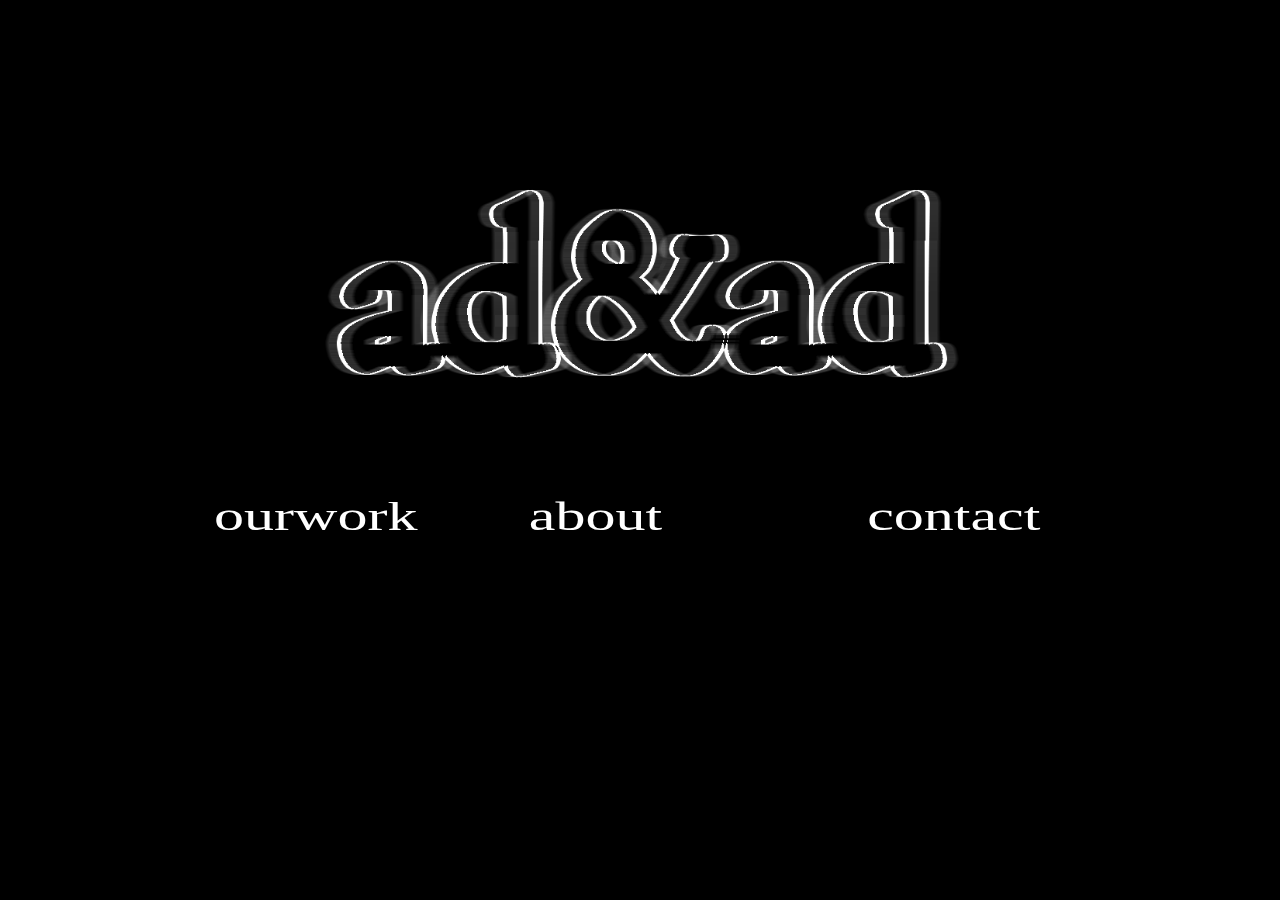
==== index.html @ e4b53484 "Add files via upload" ====
<!DOCTYPE html>
<html>
    <head>
        <link rel = "stylesheet" type = "text/css" href = "aa.css">
        <title>advertising & advertisements</title>
        <meta name="keywords" content="home page of the strangest advertising agency on earth">
        <meta name="description" content="home contact">
        <meta name="viewport" content="width=device-width, initial-scale=1.0">
        <link rel="icon" href="favicon.ico">
    </head>

    <body>
            <br>
            <br>
            <br>
            <img class="logo" alt="ad&ad logo" src="logo2.png">
            <br>
            <br>
            <br>
            <a class="l indexbtn" href = "ourwork.html">ourwork</a><br>
            <a class="c indexbtn" href = "about.html">about</a><br>
            <a class="r indexbtn" href = "contact.html">contact</a>
      
    </body>
</html>
---- aa.css ----
html{
    background-color: black;
}

body{
    text-align: center;
    font-size:30pt;
    color:white;
    overflow-x: hidden;
}

a{
    color:white;
    text-decoration: none;
}

a:hover{
    color:gray;
    cursor:grab
}

textarea{
    background-color: black;
    color:white;
    border-color: white;
}

input{
    background-color: black;
    color:white;
    border-color: white;
}

.icon{
    max-height: 30vh;
    margin-left:10vw;
    margin-right:10vw;
    margin-top:10vh;
}

.icon:hover{
    opacity: .5;
}


.icons{
    position:absolute;
}

.iconinfo:hover, .iconinfol:hover{
   opacity:1;
}

.iconsinfo{
    font-size: 1vw;
    position: absolute;
    margin-top: 10vh;
}

.indexbtn{
    -webkit-transform: scale(1.5,1);
    -moz-transform: scale(1.5,1);
    -ms-transform: scale(1.5,1);
    -o-transform: scale(1.5,1);
    transform: scale(1.5,1);
    margin-bottom:10vh;
}

.c{
    position:absolute;
    right:50%;
    bottom:30%;
}

.l{
    position:absolute;
    right:70%;
    bottom:30%;
}

.r{
    position:absolute;
    left:70%;
    bottom:30%;
}

.menubutton{
    position:fixed;
    top:-30pt;
    left:1vw;
    mix-blend-mode: difference;
}

.menubutton:hover{
    opacity:.5;
    cursor:grab;
}

.menu{
z-index: 2;
position:fixed;
text-align: left;
font-size: 15pt;
left:1vw;
mix-blend-mode: difference;
}

.contact{
    opacity: 0;
    visibility:hidden;
    position:relative;
    top:-18pt;
    transition: top .5s ease-out 0s, opacity .3s ease-in 0s, visibility .5s ease-out 0s;
}

.sideimgs{
    float:right;
    margin-left:5vw;
}

.sideimg{
    max-width:200pt;
}

.portimg{
    max-height: 80vh;
}

.right{
    text-align: right;
}

.nomargin{
    margin:0;
}

.ourwork{
    opacity: 0;
    visibility:hidden;
    position:relative;
    top:-32pt;
    transition: top .5s ease-out 0s,  opacity .2s ease-in 0s,  visibility .5s ease-out 0s ;
} 

.about{
    opacity: 0;
    visibility:hidden;
    position:relative;
    top:-32pt;
    transition: top .5s ease-out 0s,  opacity .2s ease-in 0s,  visibility .5s ease-out 0s ;
} 

.header{

    font-size:15pt;
    
}

.contactform{
    width:30vw;
    height:30vh;
}

.bodytext{
    font-size: 15pt;
    line-height: 25pt;
}

.contents{
    text-align: left;
    max-width:90vw;
    margin-top:100pt;
    margin-left:5vw;
}

.staff{
    max-height: 200pt;
}


.logo{
    max-height:30vh;
}

.logo2{
    max-height: 30pt;
}

.center{
    text-align: center;
}

@media screen and (max-aspect-ratio:1/1){

.mobh{
    display:none;
}

.portimg{
    max-width: 80vw;
}

.menubutton{
    left:3vw;
}

.menu{
    left:3vw;
    font-size: 20pt;
}

.logo{
    top:18%;
    max-width:65vmin;
}

.c{
    display:inline-block;
    position:inherit;
}

.l{
    display:inline-block;
    position:inherit;
}

.r{
    display:inline-block;
    position:inherit;
}

}
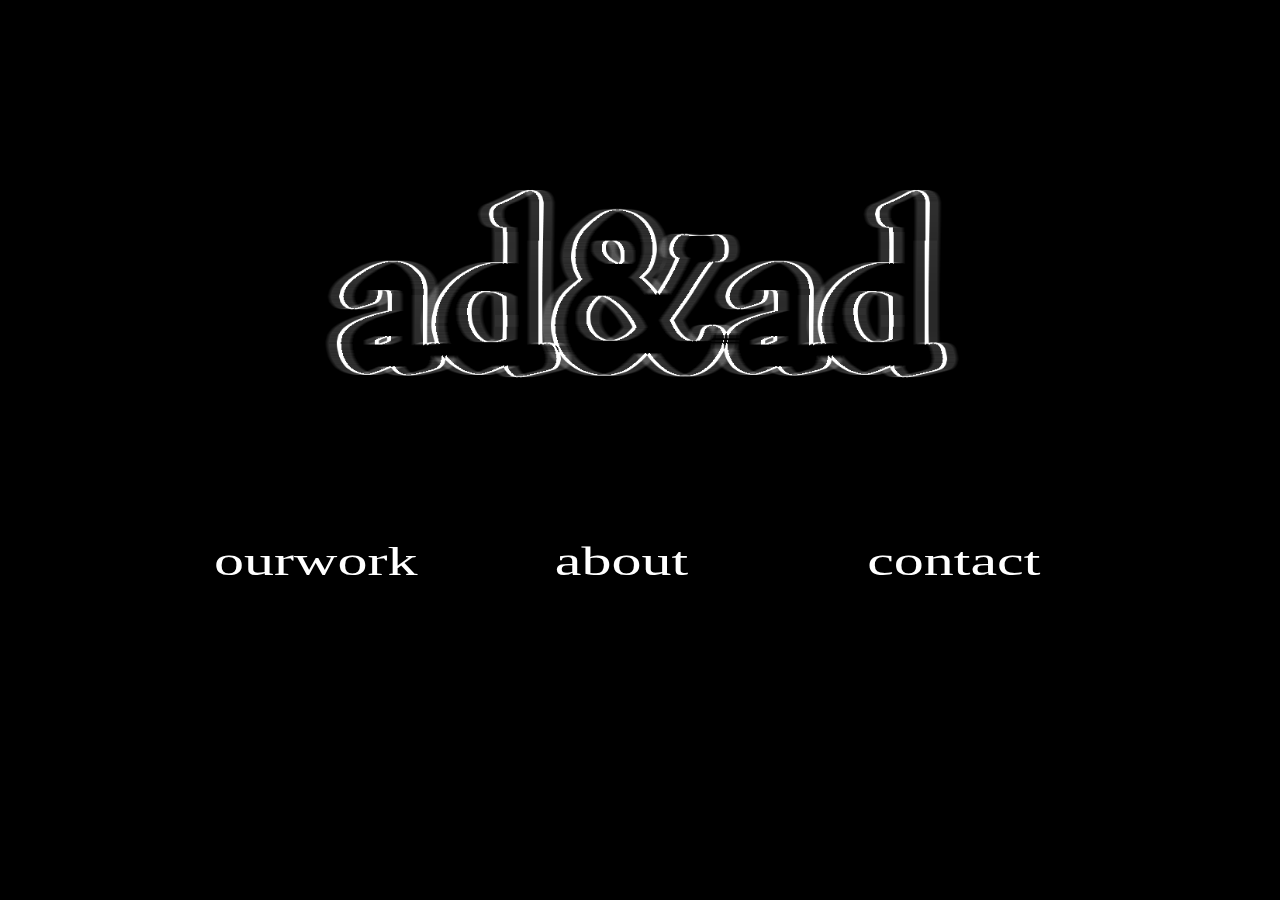
==== commit 1e59aa74: "Add files via upload" ====
--- a/index.html
+++ b/index.html
@@ -10,6 +10,8 @@
     </head>
 
     <body>
+        <canvas id="funboard" style="position:fixed;"></canvas>
+            <img src="logo2inv.png" alt="invisible ad&ad logo" style="max-height:20pt">
             <br>
             <br>
             <br>
@@ -22,6 +24,7 @@
             <a class="r indexbtn" href = "contact.html">contact</a>
       
     </body>
+    <script src="aa.js"></script>
 </html>
 
                 --- a/aa.css
+++ b/aa.css
@@ -11,6 +11,7 @@
 
 a{
     color:white;
+    
     text-decoration: none;
 }
 
@@ -32,15 +33,27 @@
 }
 
 .icon{
-    max-height: 30vh;
-    margin-left:10vw;
-    margin-right:10vw;
-    margin-top:10vh;
-}
-
-.icon:hover{
-    opacity: .5;
-}
+    max-height: 40vh;
+}
+
+.icont{
+    width: 20vw;
+    padding-right:5vw;
+    padding-left: 5vw;
+}
+
+.worktable, .worktabletext{
+    margin-top: 25vh;
+    margin-left: auto;
+    margin-right: auto;
+}
+
+.worktabletext{
+    position: relative;
+    top:-40vh;
+}
+
+
 
 
 .icons{
@@ -64,28 +77,43 @@
     -o-transform: scale(1.5,1);
     transform: scale(1.5,1);
     margin-bottom:10vh;
+    opacity: 0;
 }
 
 .c{
     position:absolute;
-    right:50%;
-    bottom:30%;
-}
+    right:48%;
+    bottom:25%;
+    transition:transform 10s ease-out 0s, -webkit-transform 10s ease-out 0s, -moz-transform 10s ease-out 0s, -ms-transform 10s ease-out 0s, -o-transform 10s ease-out 0s;
+}
+
+.c:hover, .l:hover, .r:hover{
+    opacity:1;
+    /* -webkit-transform: scale(1.5,5);
+    -moz-transform: scale(1.5,5);
+    -ms-transform: scale(1.5,5);
+    -o-transform: scale(1.5,5);
+    transform: scale(1.5,5); */
+}
+
 
 .l{
     position:absolute;
     right:70%;
-    bottom:30%;
+    bottom:25%;
+    transition:transform 10s ease-out 0s, -webkit-transform 10s ease-out 0s, -moz-transform 10s ease-out 0s, -ms-transform 10s ease-out 0s, -o-transform 10s ease-out 0s;
 }
 
 .r{
     position:absolute;
     left:70%;
-    bottom:30%;
+    bottom:25%;
+    transition:transform 10s ease-out 0s, -webkit-transform 10s ease-out 0s, -moz-transform 10s ease-out 0s, -ms-transform 10s ease-out 0s, -o-transform 10s ease-out 0s;
 }
 
 .menubutton{
     position:fixed;
+    z-index:5;
     top:-30pt;
     left:1vw;
     mix-blend-mode: difference;
@@ -109,8 +137,6 @@
     opacity: 0;
     visibility:hidden;
     position:relative;
-    top:-18pt;
-    transition: top .5s ease-out 0s, opacity .3s ease-in 0s, visibility .5s ease-out 0s;
 }
 
 .sideimgs{
@@ -124,6 +150,16 @@
 
 .portimg{
     max-height: 80vh;
+    max-width: 80vw;
+}
+
+.whiteborder{
+    border:1px solid white;
+}
+
+.titleimg{
+    max-height: 30vh;
+    text-align: center;
 }
 
 .right{
@@ -138,16 +174,13 @@
     opacity: 0;
     visibility:hidden;
     position:relative;
-    top:-32pt;
-    transition: top .5s ease-out 0s,  opacity .2s ease-in 0s,  visibility .5s ease-out 0s ;
+
 } 
 
 .about{
     opacity: 0;
     visibility:hidden;
     position:relative;
-    top:-32pt;
-    transition: top .5s ease-out 0s,  opacity .2s ease-in 0s,  visibility .5s ease-out 0s ;
 } 
 
 .header{
@@ -156,8 +189,8 @@
     
 }
 
-.contactform{
-    width:30vw;
+#contactform{
+    width:200pt;
     height:30vh;
 }
 
@@ -171,6 +204,7 @@
     max-width:90vw;
     margin-top:100pt;
     margin-left:5vw;
+    margin-right: 5vw;
 }
 
 .staff{
@@ -180,20 +214,42 @@
 
 .logo{
     max-height:30vh;
+    opacity: 0;
 }
 
 .logo2{
     max-height: 30pt;
 }
 
+.logo2:hover{
+    opacity:0.7;
+}
+
 .center{
     text-align: center;
 }
 
+
+
+.mobs{
+    display: none;
+}
+
 @media screen and (max-aspect-ratio:1/1){
 
 .mobh{
-    display:none;
+    display: none;
+}
+
+.mobs{
+    display: block;
+}
+
+.icon{
+    max-height: 30vh;
+    padding-left: 10vw;
+    padding-right: 10vw;
+    margin-top: 10vh;
 }
 
 .portimg{
@@ -206,27 +262,42 @@
 
 .menu{
     left:3vw;
-    font-size: 20pt;
+    font-size: 15pt;
 }
 
 .logo{
-    top:18%;
+    margin-top:-50pt;
     max-width:65vmin;
 }
 
-.c{
+.c{ 
+    font-size:3vmax;
     display:inline-block;
     position:inherit;
 }
 
 .l{
+    font-size:3vmax;
     display:inline-block;
     position:inherit;
 }
 
 .r{
+    font-size:3vmax;
     display:inline-block;
     position:inherit;
 }
 
-}
+.staff{
+    max-width:70vw;
+}
+
+.titleimg{
+    margin-top: -5vh;
+    max-width: 70vw;
+    text-align: center;
+    float:none;
+    margin-bottom: 5vh;
+}
+
+}
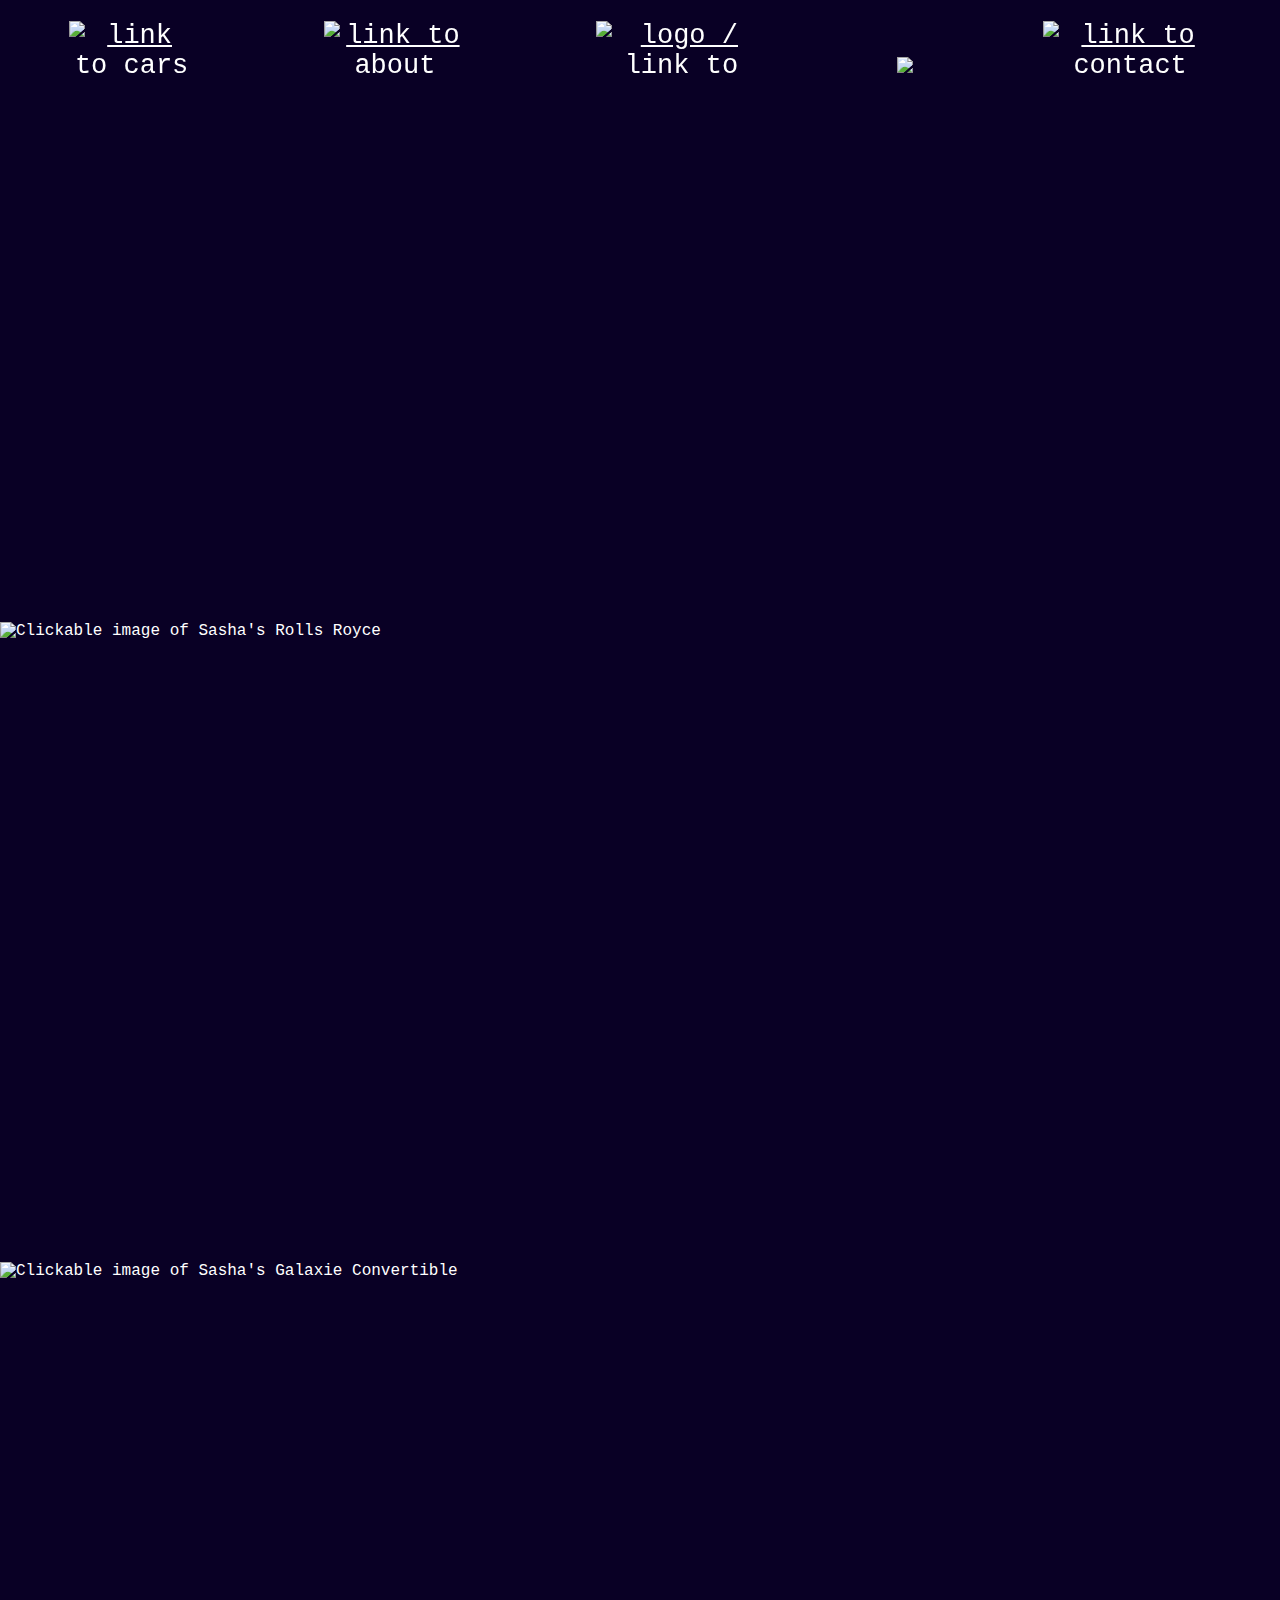
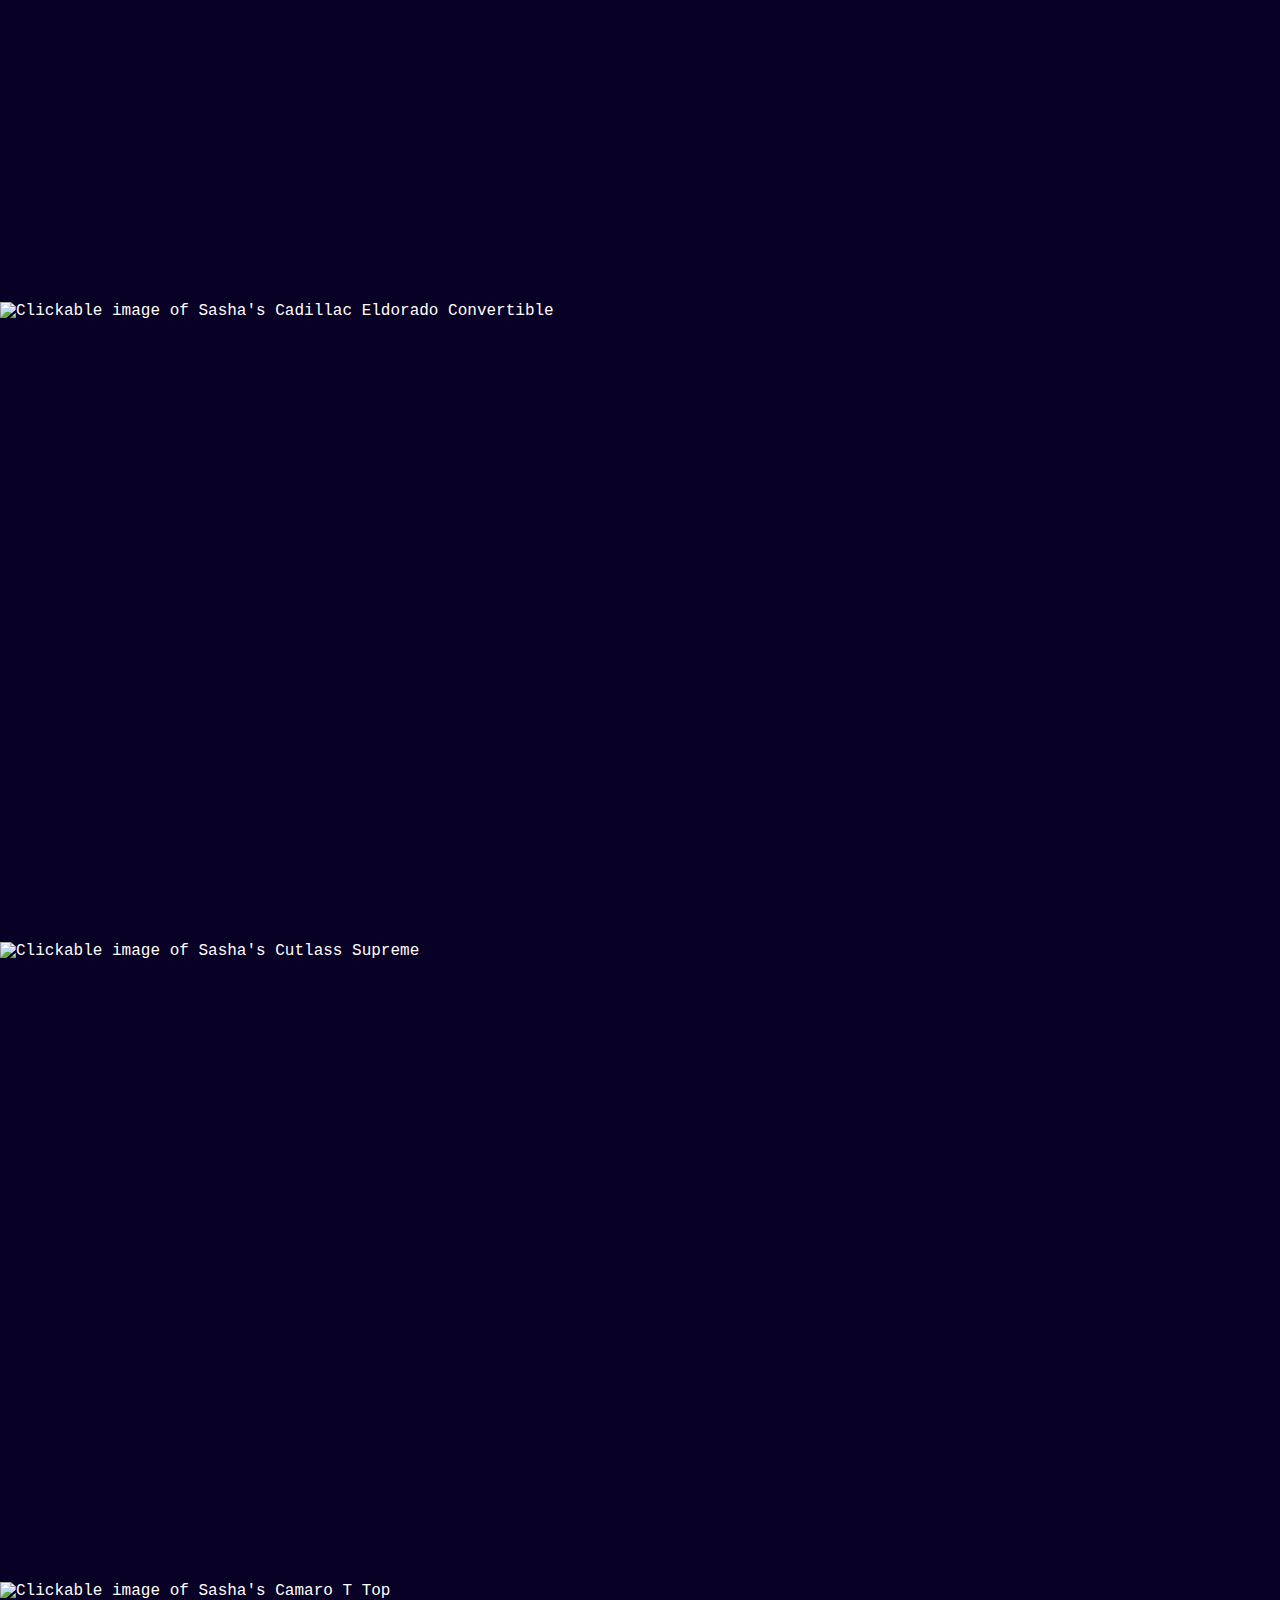
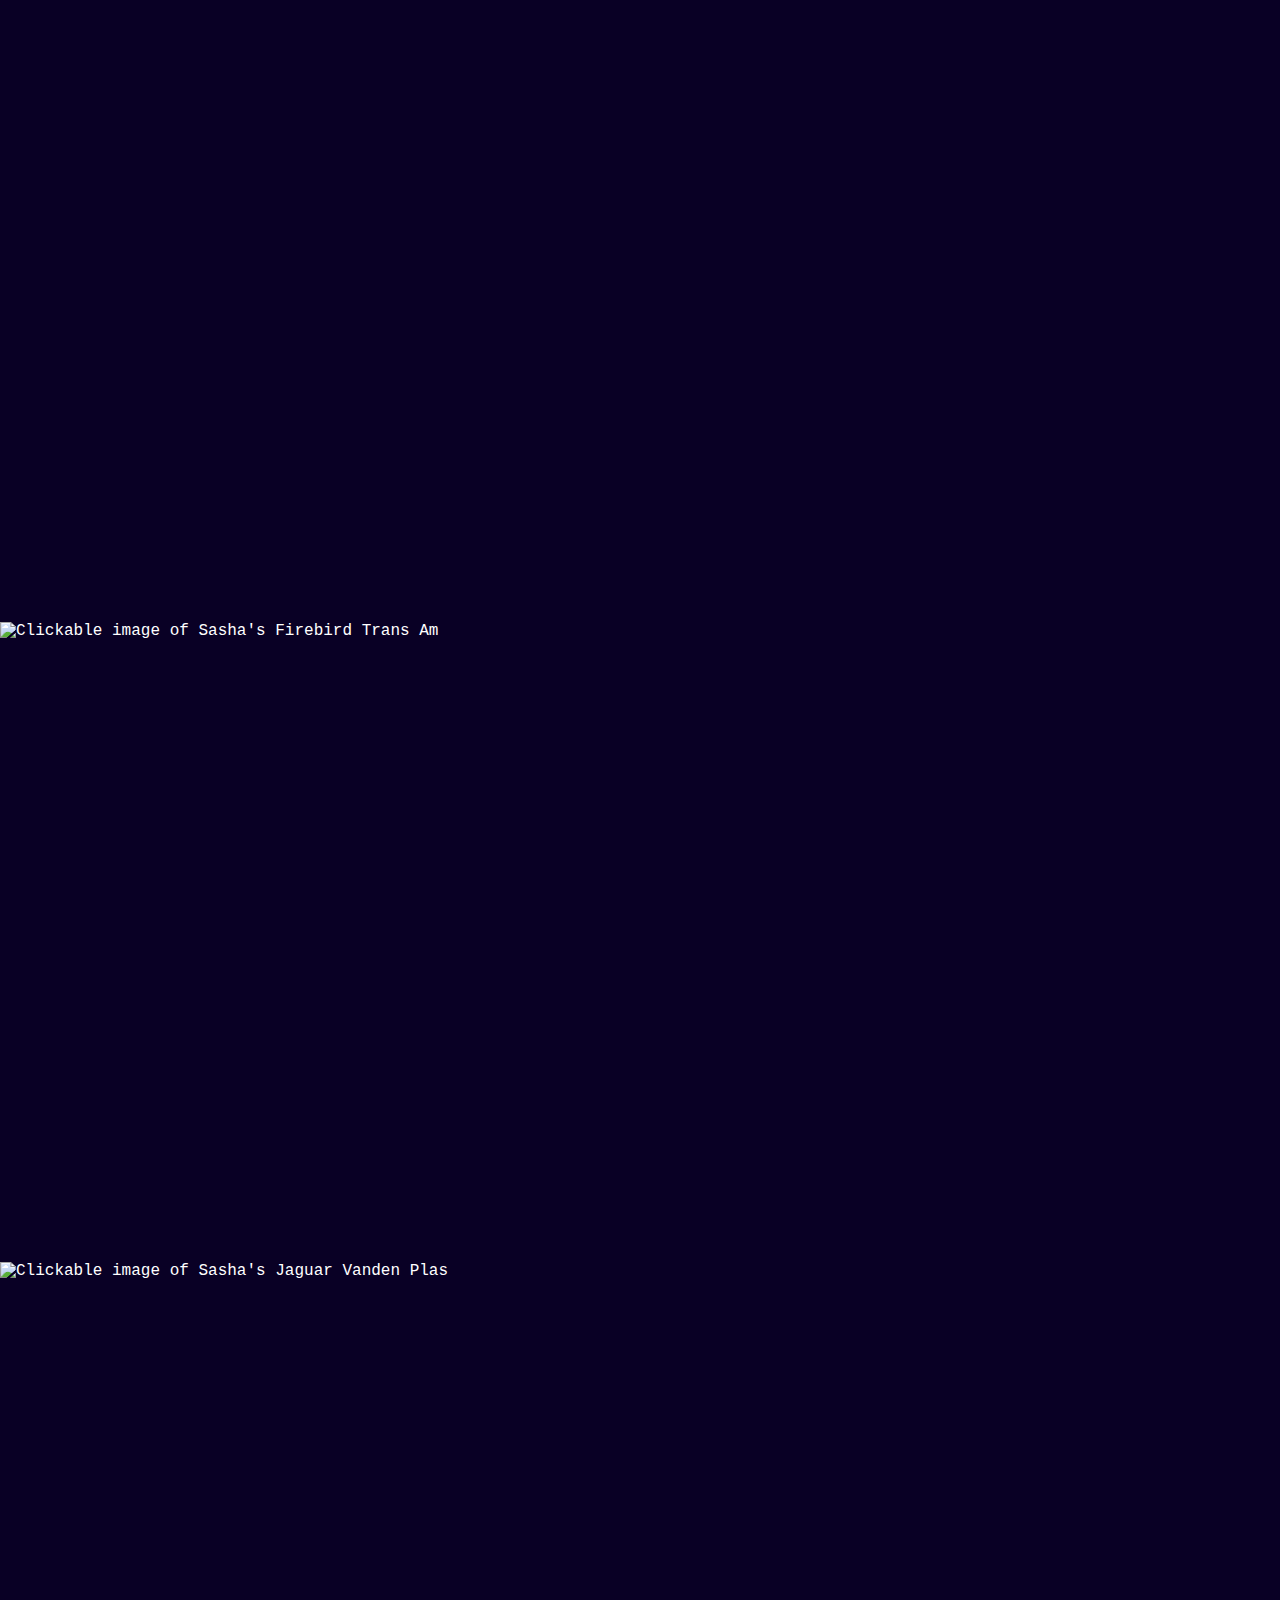
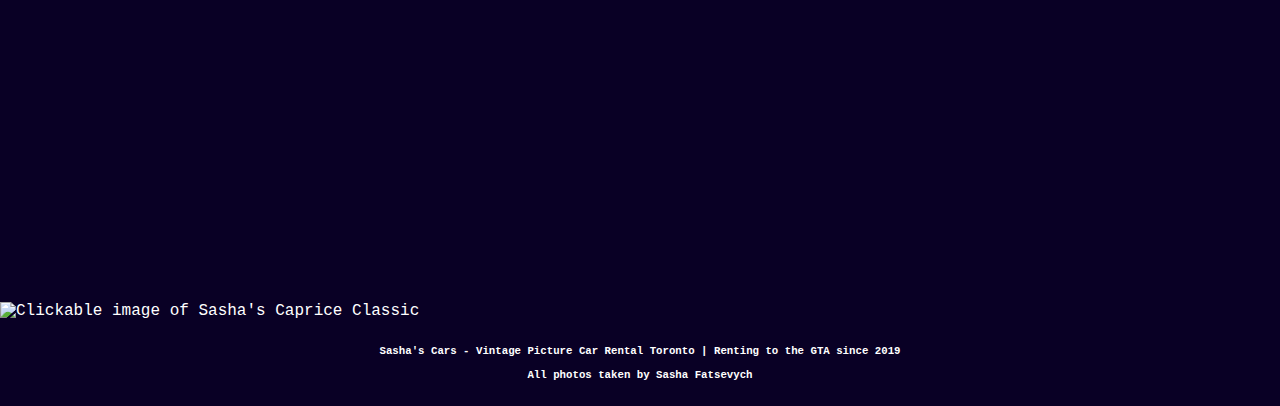
==== commit 522f7406: "Add files via upload" ====
--- a/index.html
+++ b/index.html
@@ -1,30 +1,93 @@
 <!DOCTYPE html>
-<html>
     <head>
-        <link rel = "stylesheet" type = "text/css" href = "aa.css">
-        <title>advertising & advertisements</title>
-        <meta name="keywords" content="home page of the strangest advertising agency on earth">
-        <meta name="description" content="home contact">
-        <meta name="viewport" content="width=device-width, initial-scale=1.0">
-        <link rel="icon" href="favicon.ico">
+        <link rel="stylesheet" type="text/css" href="index.css">
+        <title>Sasha's Cars - Vintage Picture Car Rental Toronto</title>
+        <meta name="description" content="Renting out a curated collection of vintage cars. Book cars for productions and events.">
+        <meta name="og:title" property="og:title" content="Sashas Cars - Toronto Picture Car Rental">
+        <meta name="viewport" content="width=device-width, initial-scale=1">
+        <link rel="icon" type="image/x-icon" href="favicon.ico">
     </head>
 
     <body>
-        <canvas id="funboard" style="position:fixed;"></canvas>
-            <img src="logo2inv.png" alt="invisible ad&ad logo" style="max-height:20pt">
-            <br>
-            <br>
-            <br>
-            <img class="logo" alt="ad&ad logo" src="logo2.png">
-            <br>
-            <br>
-            <br>
-            <a class="l indexbtn" href = "ourwork.html">ourwork</a><br>
-            <a class="c indexbtn" href = "about.html">about</a><br>
-            <a class="r indexbtn" href = "contact.html">contact</a>
-      
-    </body>
-    <script src="aa.js"></script>
-</html>
+        
+        <div id="content" class="homecars">
+            <div class="homecarsdiv">
+                <a href=fleet/7.html><img src="fleet/7.jpg" alt="Clickable image of Sasha's Rolls Royce" title="Sasha's Rolls Royce" tabindex="0"></a>
+            </div>
+        <div class="homecarsdiv">
+            <a href=fleet/1.html><img src="fleet/1.jpg" alt="Clickable image of Sasha's Galaxie Convertible" title="Sasha's Galaxie Convertible" tabindex="0"></a>
+        </div>
+        <div class="homecarsdiv">
+            <a href=fleet/4.html><img src="fleet/4.jpg" alt="Clickable image of Sasha's Cadillac Eldorado Convertible" title="Sasha's Cadillac Eldorado Convertible" tabindex="0"></a>
+        </div>
+        <div class="homecarsdiv">
+            <a href=fleet/2.html><img src="fleet/2.jpg" alt="Clickable image of Sasha's Cutlass Supreme" title="Sasha's Cutlass Supreme" tabindex="0"></a>
+        </div>
+        <div class="homecarsdiv">
+            <a href=fleet/3.html><img src="fleet/3.jpg" alt="Clickable image of Sasha's Camaro T Top" title="Sasha's Camaro T Top" tabindex="0"></a>
+        </div>
+        <div class="homecarsdiv">
+            <a href=fleet/8.html><img src="fleet/8.jpg" alt="Clickable image of Sasha's Firebird Trans Am" title="Sasha's Firebird Trans Am" tabindex="0"></a>
+        </div>
+        <div class="homecarsdiv">
+            <a href=fleet/5.html><img src="fleet/5.jpg" alt="Clickable image of Sasha's Jaguar Vanden Plas" title="Sasha's Jaguar Vanden Plas" tabindex="0"></a>
+        </div>
+        <div class="homecarsdiv">
+            <a href=fleet/6.html><img src="fleet/6.jpg" alt="Clickable image of Sasha's Caprice Classic" title="Sasha's Caprice Classic" tabindex="0"></a>
+        </div>
 
-                +
+        </div>
+
+
+
+
+        <div class="topbar">
+            <table>
+                <nav>
+                <td><a href="cars.html"><img class="logod" alt="link to cars page" src="carsw.png"></a></td>
+                <td><a href="about.html"><img class="logod" alt="link to about page" src="about.png"></a></td>
+                <td><a href="index.html"><img class="logod" alt="logo / link to front page" src="lpp.png"></a></td>
+                <td><a href="https://www.instagram.com/sashas.cars/" target="_blank" rel="noopener noreferrer"><img class="logod" src="workw.png"></a></td>
+                <td><a href="contact.html"><img class="logod" alt = "link to contact page" src="contactw.png"></a></td>
+                </nav>
+            </table>
+            <hline></hline>
+        </div>
+
+                       <!-- mobile -->
+
+                       <div class="mobmenu">
+            
+                        <span id="min">
+                        <p id="menubutton"><img class="menubtn" src="menuw.png"></p>
+                        </span>
+                        <span id="max">
+                            <table>
+                                <tr>
+                                    <td id="x"><img class="logox" src="ex.png"></td>
+                                </tr>
+                                <tr>
+                                    <td><a href="cars.html"><img class="logod" src="carsw.png"></a></td>
+                                </tr>
+                                <tr>
+                                    <td><a href="about.html"><img class="logod" src="about.png"></a></td>
+                                </tr>
+                                <tr>
+                                    <td><a href="https://www.instagram.com/sashas.cars/" target="_blank" rel="noopener noreferrer"><img class="logod" src="workw.png"></a></td>
+                                </tr>
+                                <tr>
+                                    <td><a href="contact.html"><img class="logod" src="contactw.png"></a></td>
+                                </tr>
+                    
+                            </table>
+                        </span>
+                        <a href="index.html"><img class="logom" src="lpp.png"></a>
+                    </div>
+
+        <div class="footer">
+            <h6>Sasha's Cars - Vintage Picture Car Rental Toronto | Renting to the GTA since 2019 <br><br> All photos taken by Sasha Fatsevych </h6>
+        </div>
+
+        <script src="index.js"></script>
+    </body>--- a/index.css
+++ b/index.css
@@ -0,0 +1,465 @@
+body{
+    margin:0;
+    font-family: 'Courier New', Courier, monospace;
+    color:white;
+    background-color: #090025;
+}
+
+
+
+a{
+    color:white;
+}
+
+img[src=""]{
+    display:none;
+}
+
+
+.topbar table{
+    margin-left:auto;
+    margin-right:auto;
+}
+
+.topbar td{
+    padding-left:5vw;
+    padding-right:5vw;
+}
+
+.topbar td:hover{
+    color:black;
+    cursor:pointer;
+}
+
+.topbar{
+    z-index: 3;
+    font-weight: 500;
+    position:fixed;
+    top:0;
+    left:0;
+    color:#ffffff;
+    font-size: 3vh;
+    width:100%;
+    border-top:2vh;
+    border-bottom:2vh;
+    border-style:solid;
+    border-color:transparent;
+    text-align: center;
+}
+
+.mobmenu{
+    display:none;
+    z-index: 3;
+}
+
+.logom{
+    max-height: 6vh;
+}
+
+.logod{
+    max-height:6vh;
+}
+
+.logox{
+    max-height:5vh;
+}
+
+.logod:hover{
+    filter:invert(1);
+}
+
+.info{
+    margin-top:20vmin;
+    margin-left:30vmin;
+    margin-right:30vmin;
+    font-size:2vmin;
+    padding:5vmin;
+    border-radius: 2vmin;
+    text-align: left;
+}
+
+.carshop{
+    top:20vh;
+    z-index: 2;
+    position:relative;
+    background-color: #090025;
+    display:block;
+    padding-top:5vh;
+}
+
+.infocars{
+    margin-top:15vmin;
+    font-size:2vmin;
+    text-align: center;
+}
+
+.infocars p{
+    
+    margin-right:8vw;
+    margin-left:8vw;
+}
+
+.title{
+    margin:10vmin;
+    font-size:3vmin; 
+    font-weight: 700;
+}
+
+.thumb{
+    max-width:40vw;
+    margin-left:.5vh;
+    margin-right:.5vh;
+}
+
+.car{
+    padding-top:2vmin;
+    max-width:60vw;
+    margin:2vmin;
+}
+
+.carv{
+    padding-top:2vmin;
+    max-height:80vh;
+    margin:2vmin;
+}
+
+
+.floor{
+    
+    
+    font-weight: 500;
+    margin-inline:auto;
+    /* background-color: white; */
+    color:#ffffff;
+    font-size: 3vh;
+    width:80vw;
+    border-top:4vh;
+    border-bottom:2vh;
+    border-style:solid;
+    border-color:transparent;
+    text-align: center;
+
+}
+
+.ccar{
+    max-width: 40vw;
+}
+
+.npcar{
+    max-width:10vw;
+}
+
+
+.homecars p{
+    margin-left:10vw;
+    margin-right:10vw;}
+
+.homecars img{
+    display: block;
+    width: 100%;
+    height: auto;
+    position: absolute;
+    bottom: 0;
+}
+
+.homecarsdiv{
+    overflow: hidden;
+    height:50vw;
+    position: relative;
+}
+
+.carsmedia{
+    top:0;
+    z-index:1;
+    left:0;
+    position: fixed;
+    object-fit: cover;
+    width:100vw;
+    height:50vh;
+    max-width:100%;
+}
+
+.mobfloor{
+    display:none;
+}
+
+.details{
+    margin-top:15vmin;
+    margin-left:0vmin;
+    margin-right:0vmin;
+    font-size:2vmin;
+    padding:5vmin;
+    text-align: left;
+}
+
+.gallery{
+    display: none;
+    position:fixed;
+    z-index: 5;
+    text-align: center;
+    top:50%;
+    left:0;
+    right:0;
+    margin-inline:auto;
+    width: fit-content;
+    height: fit-content;
+    transform:translate(0,-50%);
+}
+
+.gallerythumbnails{
+    max-width: 75vw;
+    margin-inline: auto;
+}
+
+.galimg{
+    max-height: 60vh;
+    max-width: 70vw;
+}
+
+.galthumb{
+    max-height: 30vh;
+    max-width: 10vw;
+    margin:1vmin;
+}
+
+.prev{
+    font-size: 3vmax;
+    padding-right: 5vw;
+    padding-left:2vw;
+    cursor:pointer;
+}
+
+.next{
+    font-size: 3vmax;
+    padding-left: 5vw;
+    padding-right:2vw;
+    cursor:pointer;
+}
+
+#screen{
+    display: none;
+    opacity: .8;
+    top:0;
+    left:0;
+    z-index: 4;
+    background-color: black;
+    position:fixed;
+    width: 100vw;
+    height: 100vh;
+    cursor:zoom-out;   
+}
+
+.footer{
+    text-align: center;
+    max-width: 80vw;
+    margin-inline: auto;
+}
+
+.carlabel{
+    font-weight: 100;
+    text-align: left;
+    margin-top:-2vw;
+    margin-left:5vw;
+    margin-bottom:4vw;
+}
+
+
+
+/* mobile */
+
+@media screen and (max-aspect-ratio:1/1){
+
+    .car{
+        padding-top:2vmin;
+        max-width:75vw;
+        margin:2vmin;
+    }
+
+    .thumb{
+        max-width:90vw;
+        margin-bottom:-4vh;
+        padding-bottom:5vh;
+    }
+
+    .mobfloor{
+        display:inline-table;
+        font-weight: 500;
+        top:0;
+        left:0;
+        /* background-color: white; */
+        color:#ffffff;
+        font-size: 3vh;
+        width:100%;
+        border-top:2vh;
+        border-bottom:2vh;
+        border-style:solid;
+        border-color:transparent;
+        text-align: center;
+    
+    }
+
+    .floor{
+        display:none;
+    }
+
+    .info{
+        margin-top:25vh;
+        margin-left:3vmin;
+        margin-right:3vmin;
+        font-size:4vmin;
+        padding:5vmin;
+        border-radius: 2vmin;
+        text-align: left;
+    }
+
+    .details{
+        margin-top:12vh;
+        margin-left:0vmin;
+        margin-right:0vmin;
+        font-size:4vmin;
+        padding:5vmin;
+        text-align: left;
+    }
+
+    .infocars{
+        margin-top:15vh;
+        margin-inline:auto;
+        font-size:4vmin;    
+        text-align: center;
+    }
+
+
+
+    .topbar{
+        display:none;
+    }
+    
+
+    /* .homecars{
+        margin-top:11vh;
+    } */
+    
+    .homecars img{
+        object-fit: cover;
+        width:100vw;
+        max-width:100%;
+        height:auto;
+        display: inline;
+        width: 100%;
+        position:static;
+        bottom: 0;
+    }
+
+    .homecarsdiv{
+        overflow: hidden;
+        height:auto;
+        margin-top: -1vh;
+    }
+
+    .mobmenu{
+        position:fixed;
+        width:100vw;
+        top:0;
+        left:0;
+        display:block;
+        text-align: right;
+    }
+
+    .carv{
+        max-width:75vw;
+    }
+
+    #min{
+        position:absolute;
+        /* background-color: white; */
+        height: 24vw;
+        width:100vw;
+        left:0;
+        top:0;
+    }
+
+
+
+    .logom{
+        position:absolute;
+        left:5vw;
+        top:5vw;
+        cursor:pointer;
+    }
+
+    .menubtn{
+        position: absolute;
+        right:5vw;
+        top:7vw;
+        max-height: 4vh;
+        cursor:pointer;
+    }
+
+    .carsmedia{
+        top:-10vh;
+        z-index:1;
+        left:0;
+        position: fixed;
+        object-fit: cover;
+        width:100vw;
+        height:60vh;
+        max-width:100%;
+    }
+    
+    .mobmenu p{
+        position:absolute;
+        right:5vw;
+        font-size: 18vw;
+        margin:0;
+        cursor:pointer;
+    }
+
+    .mobmenu p:hover{
+        color:black;
+    }
+
+    .mobmenu table{
+        position:absolute;
+        top:5vw;
+        right:7vw;
+    }
+
+    .mobmenu td{
+        padding-bottom:5vh; 
+    }
+
+    .mobmenu td:hover{
+        color:black;
+        cursor:pointer;
+    }
+
+    #max{
+        display:none;
+    }
+
+    .galthumb{
+        max-height: 60vh;
+        max-width: 20vw;
+    }
+
+    
+.prev{
+    font-size: 0vmax;
+    padding-right: 5vw;
+    padding-left:0vw;
+    cursor:pointer;
+}
+
+.next{
+    font-size: 0vmax;
+    padding-left: 5vw;
+    padding-right:0vw;
+    cursor:pointer;
+}
+
+.galimg{
+    max-height: 40vh;
+    max-width: 80vw;
+}
+
+}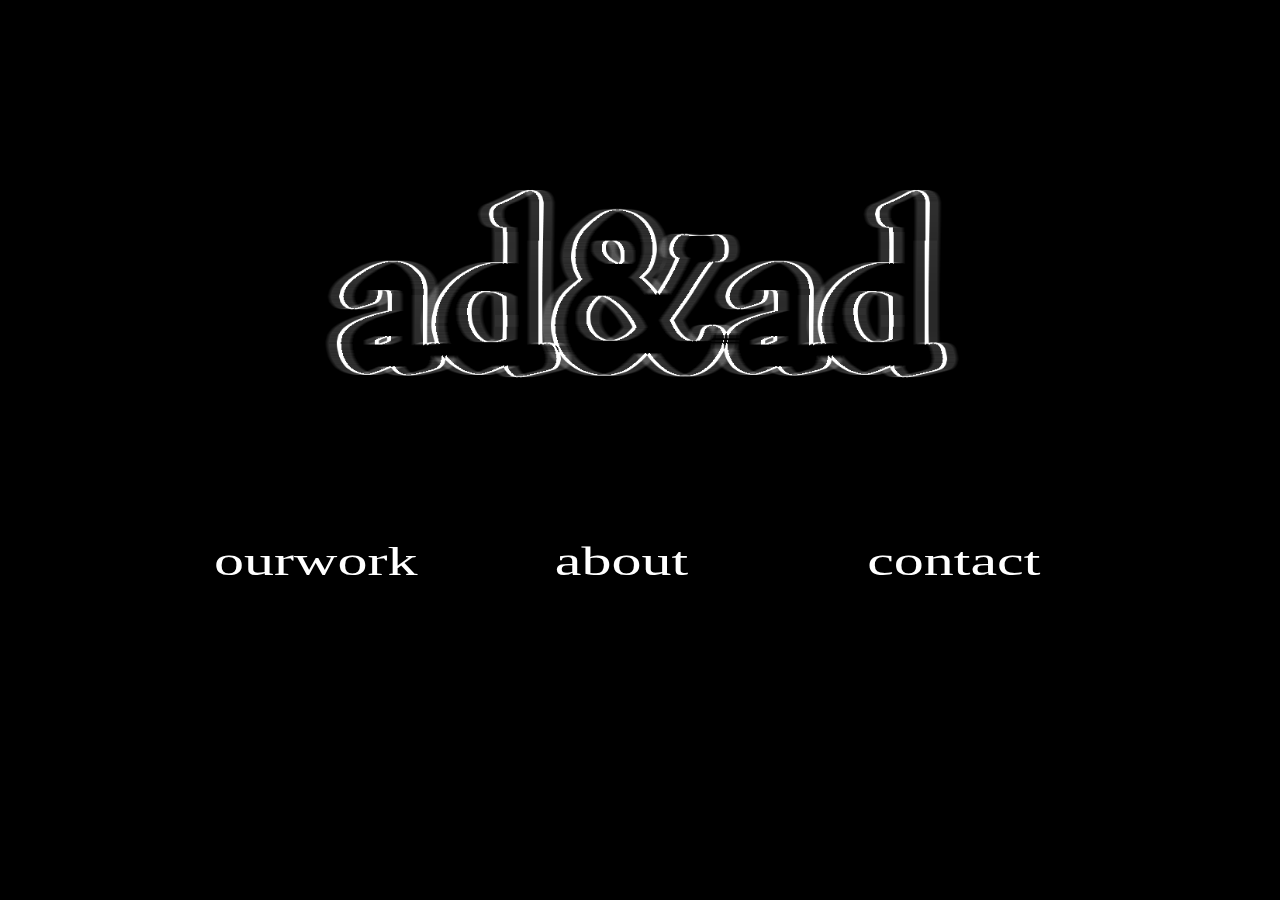
==== commit cd2d22ee: "Add files via upload" ====
--- a/index.html
+++ b/index.html
@@ -1,93 +1,30 @@
 <!DOCTYPE html>
+<html>
     <head>
-        <link rel="stylesheet" type="text/css" href="index.css">
-        <title>Sasha's Cars - Vintage Picture Car Rental Toronto</title>
-        <meta name="description" content="Renting out a curated collection of vintage cars. Book cars for productions and events.">
-        <meta name="og:title" property="og:title" content="Sashas Cars - Toronto Picture Car Rental">
-        <meta name="viewport" content="width=device-width, initial-scale=1">
-        <link rel="icon" type="image/x-icon" href="favicon.ico">
+        <link rel = "stylesheet" type = "text/css" href = "aa.css">
+        <title>advertising & advertisements</title>
+        <meta name="keywords" content="home page of the strangest advertising agency on earth">
+        <meta name="description" content="home contact">
+        <meta name="viewport" content="width=device-width, initial-scale=1.0">
+        <link rel="icon" href="favicon.ico">
     </head>
 
     <body>
-        
-        <div id="content" class="homecars">
-            <div class="homecarsdiv">
-                <a href=fleet/7.html><img src="fleet/7.jpg" alt="Clickable image of Sasha's Rolls Royce" title="Sasha's Rolls Royce" tabindex="0"></a>
-            </div>
-        <div class="homecarsdiv">
-            <a href=fleet/1.html><img src="fleet/1.jpg" alt="Clickable image of Sasha's Galaxie Convertible" title="Sasha's Galaxie Convertible" tabindex="0"></a>
-        </div>
-        <div class="homecarsdiv">
-            <a href=fleet/4.html><img src="fleet/4.jpg" alt="Clickable image of Sasha's Cadillac Eldorado Convertible" title="Sasha's Cadillac Eldorado Convertible" tabindex="0"></a>
-        </div>
-        <div class="homecarsdiv">
-            <a href=fleet/2.html><img src="fleet/2.jpg" alt="Clickable image of Sasha's Cutlass Supreme" title="Sasha's Cutlass Supreme" tabindex="0"></a>
-        </div>
-        <div class="homecarsdiv">
-            <a href=fleet/3.html><img src="fleet/3.jpg" alt="Clickable image of Sasha's Camaro T Top" title="Sasha's Camaro T Top" tabindex="0"></a>
-        </div>
-        <div class="homecarsdiv">
-            <a href=fleet/8.html><img src="fleet/8.jpg" alt="Clickable image of Sasha's Firebird Trans Am" title="Sasha's Firebird Trans Am" tabindex="0"></a>
-        </div>
-        <div class="homecarsdiv">
-            <a href=fleet/5.html><img src="fleet/5.jpg" alt="Clickable image of Sasha's Jaguar Vanden Plas" title="Sasha's Jaguar Vanden Plas" tabindex="0"></a>
-        </div>
-        <div class="homecarsdiv">
-            <a href=fleet/6.html><img src="fleet/6.jpg" alt="Clickable image of Sasha's Caprice Classic" title="Sasha's Caprice Classic" tabindex="0"></a>
-        </div>
+       
+            <img src="logo2inv.png" alt="invisible ad&ad logo" style="max-height:20pt">
+            <br>
+            <br>
+            <br>
+            <img class="logo" alt="ad&ad logo" src="logo2.png">
+            <br>
+            <br>
+            <br>
+            <a class="l indexbtn" href = "ourwork.html">ourwork</a><br>
+            <a class="c indexbtn" href = "about.html">about</a><br>
+            <a class="r indexbtn" href = "contact.html">contact</a>
+      
+    </body>
+    <script src="aa.js"></script>
+</html>
 
-
-        </div>
-
-
-
-
-        <div class="topbar">
-            <table>
-                <nav>
-                <td><a href="cars.html"><img class="logod" alt="link to cars page" src="carsw.png"></a></td>
-                <td><a href="about.html"><img class="logod" alt="link to about page" src="about.png"></a></td>
-                <td><a href="index.html"><img class="logod" alt="logo / link to front page" src="lpp.png"></a></td>
-                <td><a href="https://www.instagram.com/sashas.cars/" target="_blank" rel="noopener noreferrer"><img class="logod" src="workw.png"></a></td>
-                <td><a href="contact.html"><img class="logod" alt = "link to contact page" src="contactw.png"></a></td>
-                </nav>
-            </table>
-            <hline></hline>
-        </div>
-
-                       <!-- mobile -->
-
-                       <div class="mobmenu">
-            
-                        <span id="min">
-                        <p id="menubutton"><img class="menubtn" src="menuw.png"></p>
-                        </span>
-                        <span id="max">
-                            <table>
-                                <tr>
-                                    <td id="x"><img class="logox" src="ex.png"></td>
-                                </tr>
-                                <tr>
-                                    <td><a href="cars.html"><img class="logod" src="carsw.png"></a></td>
-                                </tr>
-                                <tr>
-                                    <td><a href="about.html"><img class="logod" src="about.png"></a></td>
-                                </tr>
-                                <tr>
-                                    <td><a href="https://www.instagram.com/sashas.cars/" target="_blank" rel="noopener noreferrer"><img class="logod" src="workw.png"></a></td>
-                                </tr>
-                                <tr>
-                                    <td><a href="contact.html"><img class="logod" src="contactw.png"></a></td>
-                                </tr>
-                    
-                            </table>
-                        </span>
-                        <a href="index.html"><img class="logom" src="lpp.png"></a>
-                    </div>
-
-        <div class="footer">
-            <h6>Sasha's Cars - Vintage Picture Car Rental Toronto | Renting to the GTA since 2019 <br><br> All photos taken by Sasha Fatsevych </h6>
-        </div>
-
-        <script src="index.js"></script>
-    </body>+                --- a/aa.css
+++ b/aa.css
@@ -0,0 +1,318 @@
+html{
+    background-color: black;
+}
+
+body{
+    text-align: center;
+    font-size:30pt;
+    color:white;
+    overflow-x: hidden;
+}
+
+a{
+    color:white;
+    
+    text-decoration: none;
+}
+
+a:hover{
+    color:gray;
+    cursor:grab
+}
+
+textarea{
+    background-color: black;
+    color:white;
+    border-color: white;
+}
+
+input{
+    background-color: black;
+    color:white;
+    border-color: white;
+}
+
+.icon{
+    max-height: 40vh;
+}
+
+.icont{
+    width: 20vw;
+    padding-right:5vw;
+    padding-left: 5vw;
+}
+
+.worktable, .worktabletext{
+    margin-top: 25vh;
+    margin-left: auto;
+    margin-right: auto;
+}
+
+.worktabletext{
+    position: relative;
+    top:-40vh;
+}
+
+
+
+
+.icons{
+    position:absolute;
+}
+
+.iconinfo:hover, .iconinfol:hover{
+   opacity:1;
+}
+
+.iconsinfo{
+    font-size: 1vw;
+    position: absolute;
+    margin-top: 10vh;
+}
+
+.indexbtn{
+    -webkit-transform: scale(1.5,1);
+    -moz-transform: scale(1.5,1);
+    -ms-transform: scale(1.5,1);
+    -o-transform: scale(1.5,1);
+    transform: scale(1.5,1);
+    margin-bottom:10vh;
+    opacity: 0;
+}
+
+.c{
+    position:absolute;
+    right:48%;
+    bottom:25%;
+    transition:transform 10s ease-out 0s, -webkit-transform 10s ease-out 0s, -moz-transform 10s ease-out 0s, -ms-transform 10s ease-out 0s, -o-transform 10s ease-out 0s;
+}
+
+.c:hover, .l:hover, .r:hover{
+    opacity:1;
+    /* -webkit-transform: scale(1.5,5);
+    -moz-transform: scale(1.5,5);
+    -ms-transform: scale(1.5,5);
+    -o-transform: scale(1.5,5);
+    transform: scale(1.5,5); */
+}
+
+
+.l{
+    position:absolute;
+    right:70%;
+    bottom:25%;
+    transition:transform 10s ease-out 0s, -webkit-transform 10s ease-out 0s, -moz-transform 10s ease-out 0s, -ms-transform 10s ease-out 0s, -o-transform 10s ease-out 0s;
+}
+
+.r{
+    position:absolute;
+    left:70%;
+    bottom:25%;
+    transition:transform 10s ease-out 0s, -webkit-transform 10s ease-out 0s, -moz-transform 10s ease-out 0s, -ms-transform 10s ease-out 0s, -o-transform 10s ease-out 0s;
+}
+
+.menubutton{
+    position:fixed;
+    z-index:5;
+    top:-30pt;
+    left:1vw;
+    mix-blend-mode: difference;
+}
+
+.menubutton:hover{
+    opacity:.5;
+    cursor:grab;
+}
+
+.menu{
+z-index: 2;
+position:fixed;
+text-align: left;
+font-size: 15pt;
+left:1vw;
+mix-blend-mode: difference;
+}
+
+.contact{
+    opacity: 0;
+    visibility:hidden;
+    position:relative;
+}
+
+.sideimgs{
+    float:right;
+    margin-left:5vw;
+}
+
+.sideimg{
+    max-width:200pt;
+}
+
+.portimg{
+    max-height: 80vh;
+    max-width: 80vw;
+}
+
+.whiteborder{
+    border:1px solid white;
+}
+
+.titleimg{
+    max-height: 30vh;
+    text-align: center;
+}
+
+.right{
+    text-align: right;
+}
+
+.nomargin{
+    margin:0;
+}
+
+.ourwork{
+    opacity: 0;
+    visibility:hidden;
+    position:relative;
+
+} 
+
+.about{
+    opacity: 0;
+    visibility:hidden;
+    position:relative;
+} 
+
+.header{
+
+    font-size:15pt;
+    
+}
+
+#contactform{
+    width:200pt;
+    height:30vh;
+}
+
+.bodytext{
+    font-size: 15pt;
+    line-height: 25pt;
+}
+
+.footer{
+    font-size: 15pt;
+    line-height: 25pt;
+    position:absolute;
+    bottom:0;
+    left:0;
+    max-width: 70vw;
+    margin-left:10vw;
+}
+
+summary{
+    font-size: 15pt;
+    line-height: 25pt;
+}
+
+.contents{
+    text-align: left;
+    max-width:90vw;
+    margin-top:100pt;
+    margin-left:5vw;
+    margin-right: 5vw;
+}
+
+.staff{
+    max-height: 200pt;
+}
+
+
+.logo{
+    max-height:30vh;
+    opacity: 0;
+}
+
+.logo2{
+    max-height: 30pt;
+}
+
+.logo2:hover{
+    opacity:0.7;
+}
+
+.center{
+    text-align: center;
+}
+
+
+
+.mobs{
+    display: none;
+}
+
+@media screen and (max-aspect-ratio:1/1){
+
+.mobh{
+    display: none;
+}
+
+.mobs{
+    display: block;
+}
+
+.icon{
+    max-height: 30vh;
+    padding-left: 10vw;
+    padding-right: 10vw;
+    margin-top: 10vh;
+}
+
+.portimg{
+    max-width: 80vw;
+}
+
+.menubutton{
+    left:3vw;
+}
+
+.menu{
+    left:3vw;
+    font-size: 15pt;
+}
+
+.logo{
+    margin-top:-50pt;
+    max-width:65vmin;
+}
+
+.c{ 
+    font-size:3vmax;
+    display:inline-block;
+    position:inherit;
+}
+
+.l{
+    font-size:3vmax;
+    display:inline-block;
+    position:inherit;
+}
+
+.r{
+    font-size:3vmax;
+    display:inline-block;
+    position:inherit;
+}
+
+.staff{
+    max-width:70vw;
+}
+
+.titleimg{
+    margin-top: -5vh;
+    max-width: 70vw;
+    text-align: center;
+    float:none;
+    margin-bottom: 5vh;
+}
+
+}
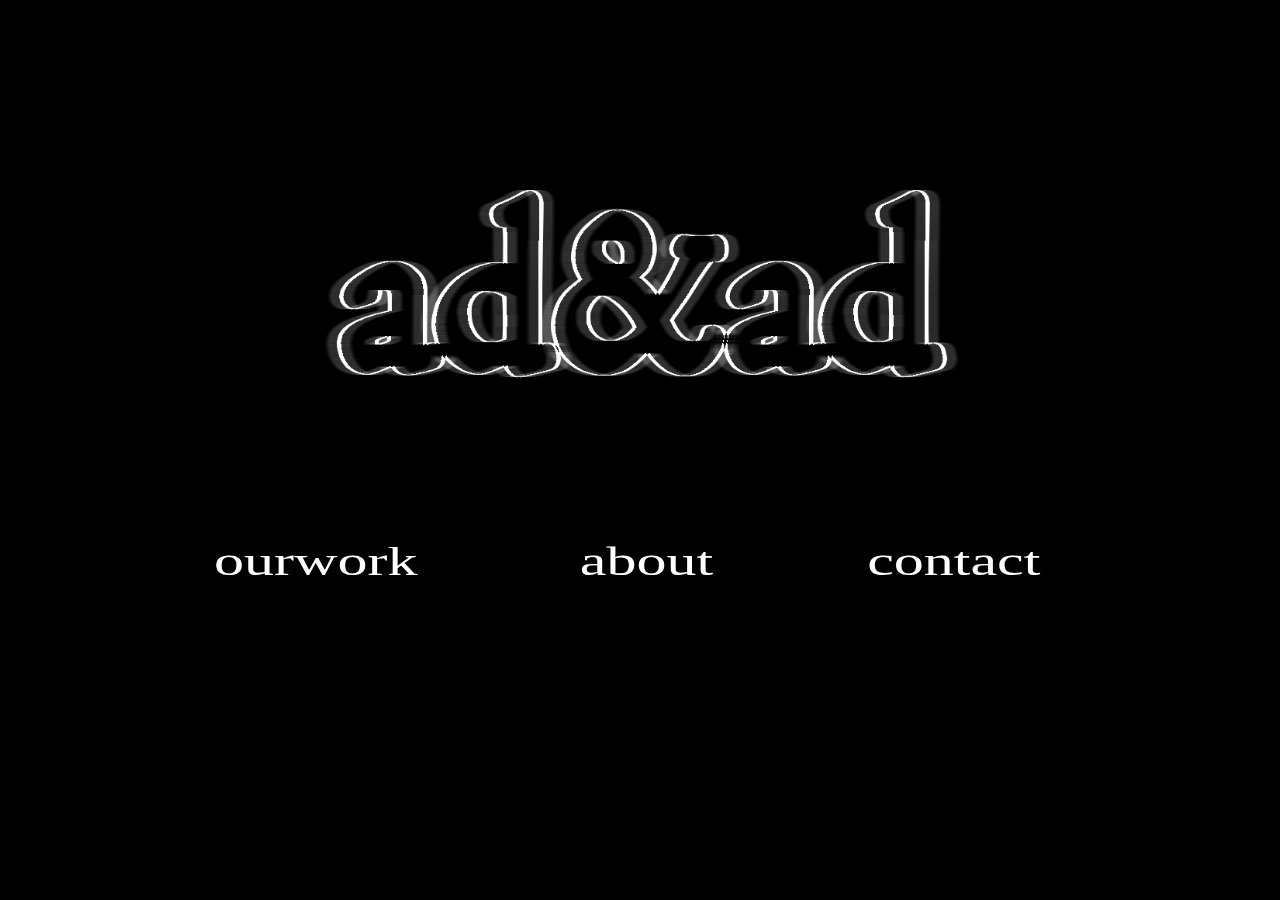
==== commit b161b115: "bug die" ====
--- a/index.html
+++ b/index.html
@@ -19,6 +19,7 @@
             <br>
             <br>
             <br>
+
             <a class="l indexbtn" href = "ourwork.html">ourwork</a><br>
             <a class="c indexbtn" href = "about.html">about</a><br>
             <a class="r indexbtn" href = "contact.html">contact</a>
--- a/aa.css
+++ b/aa.css
@@ -3,6 +3,7 @@
 }
 
 body{
+	font-family:"Times New Roman", Times, serif;
     text-align: center;
     font-size:30pt;
     color:white;
@@ -15,10 +16,12 @@
     text-decoration: none;
 }
 
-a:hover{
+a:hover , h4:hover{
     color:gray;
     cursor:grab
 }
+
+
 
 textarea{
     background-color: black;
@@ -51,6 +54,11 @@
 .worktabletext{
     position: relative;
     top:-40vh;
+}
+
+.hometable{
+	margin-left:auto;
+	margin-right:auto;
 }
 
 
@@ -82,7 +90,7 @@
 
 .c{
     position:absolute;
-    right:48%;
+	left:47%;
     bottom:25%;
     transition:transform 10s ease-out 0s, -webkit-transform 10s ease-out 0s, -moz-transform 10s ease-out 0s, -ms-transform 10s ease-out 0s, -o-transform 10s ease-out 0s;
 }
@@ -131,6 +139,7 @@
 font-size: 15pt;
 left:1vw;
 mix-blend-mode: difference;
+top:-100vh;
 }
 
 .contact{
@@ -184,9 +193,7 @@
 } 
 
 .header{
-
-    font-size:15pt;
-    
+    font-size:13pt;
 }
 
 #contactform{
@@ -195,22 +202,23 @@
 }
 
 .bodytext{
-    font-size: 15pt;
+    font-size: 13pt;
     line-height: 25pt;
 }
 
 .footer{
-    font-size: 15pt;
+    font-size: 13pt;
     line-height: 25pt;
-    position:absolute;
-    bottom:0;
-    left:0;
-    max-width: 70vw;
-    margin-left:10vw;
+    position:relative;
+	margin-top:10vh;
+    right:0;
+    
+    text-align:right;
+	opacity:0.3;
 }
 
 summary{
-    font-size: 15pt;
+    font-size: 13pt;
     line-height: 25pt;
 }
 
@@ -250,7 +258,56 @@
     display: none;
 }
 
-@media screen and (max-aspect-ratio:1/1){
+.stacon{
+	position:fixed;
+	top:17vh;
+	left:0;
+	padding:1vw;
+}
+
+#sta{
+		position:absolute;
+		top:5vh;
+		left:20vw;
+		padding:5vh;
+		max-width:70vw;
+		display:none;
+		margin:0;
+}
+
+
+#con{
+		position:absolute;
+		top:5vh;
+		left:20vw;
+		padding:3vh;
+		max-width:70vw;
+}
+
+.simg{
+	max-height:15vh;
+}
+
+.mimg{
+	max-height:30vh;
+}
+
+.limg{
+	max-height:45vh;
+}
+
+#consel{
+	opacity:0.3;
+}
+
+#consel:hover , #stasel:hover{
+	opacity:0.3;
+	cursor:crosshair;
+}
+
+
+
+@media screen and (max-aspect-ratio:8/6){
 
 .mobh{
     display: none;
@@ -315,4 +372,27 @@
     margin-bottom: 5vh;
 }
 
-}
+.contents{
+	margin-top:50pt;
+}
+
+.icons{
+    position:relative;
+}
+
+#con{
+	left:28vw;
+}
+
+.simg{
+	max-height:auto;
+	max-width:100%;
+
+}
+
+.stacon{
+	
+	padding:3vw;
+}
+
+}
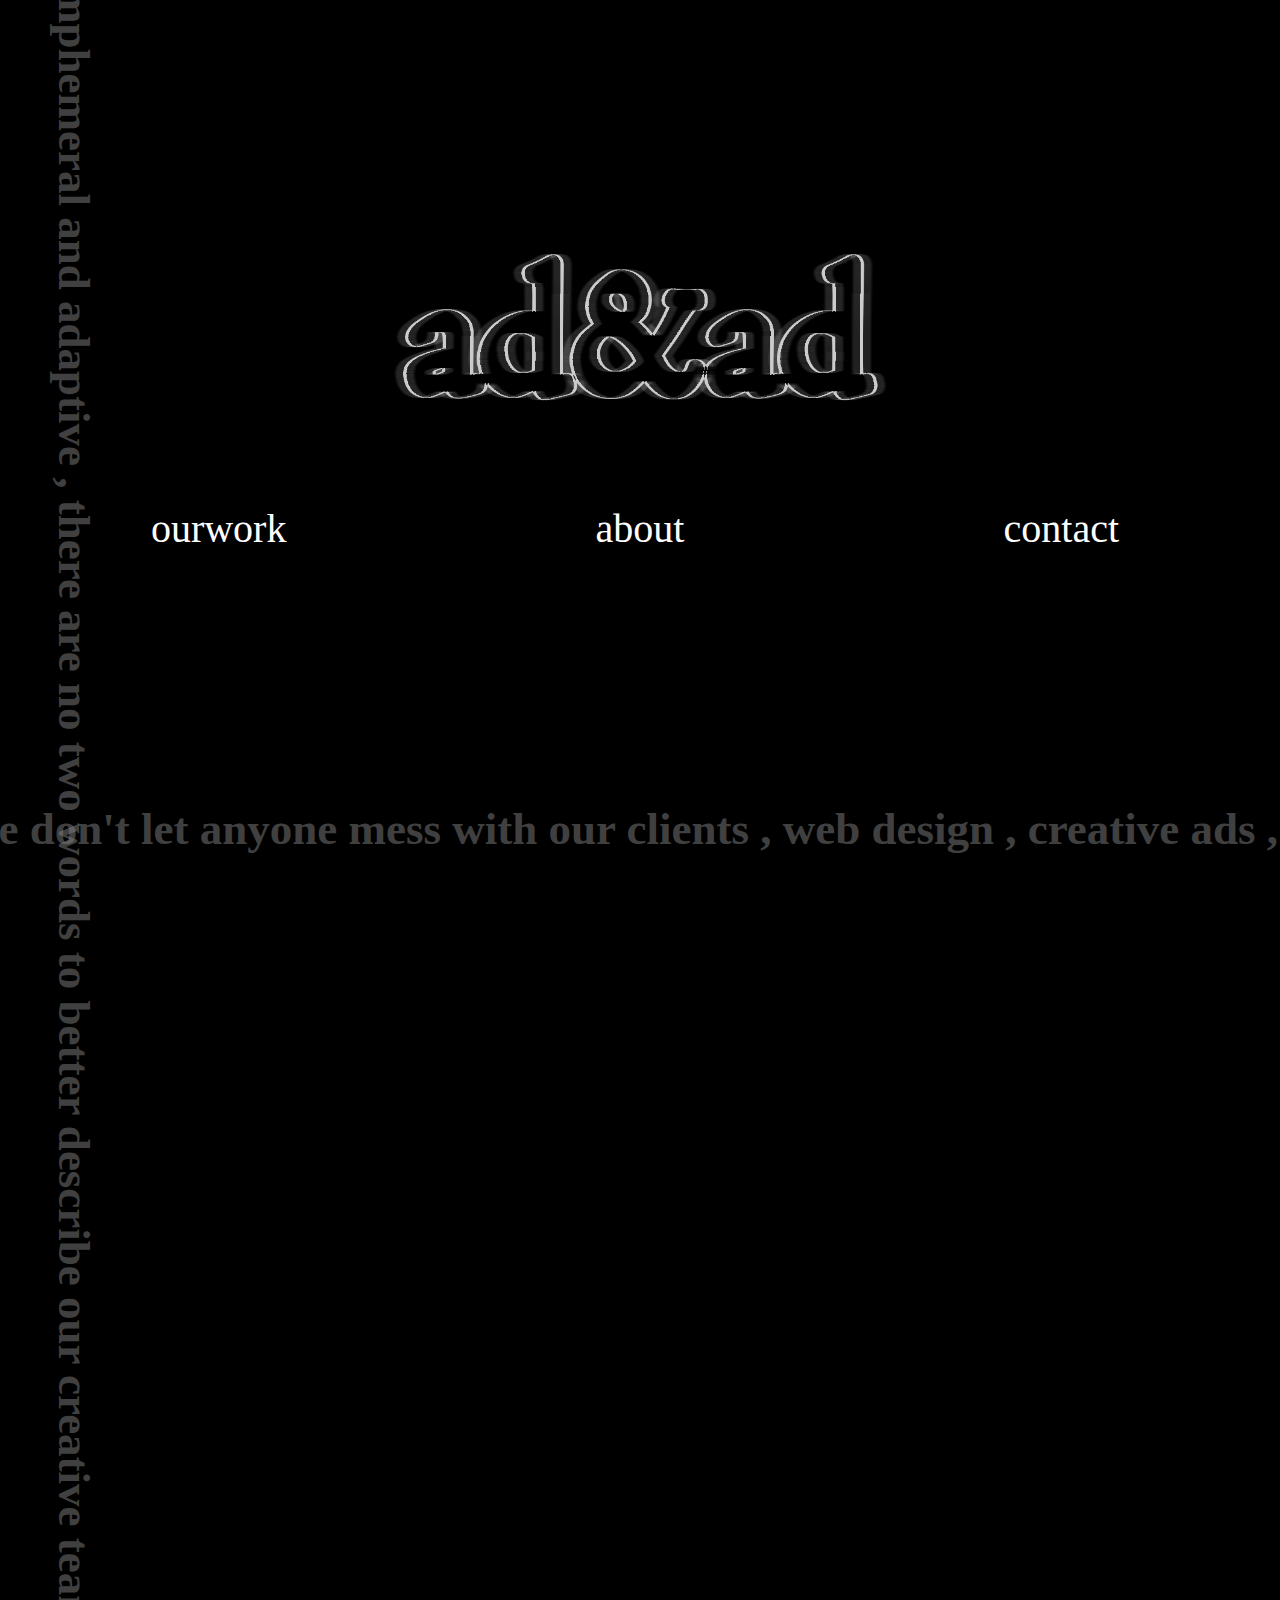
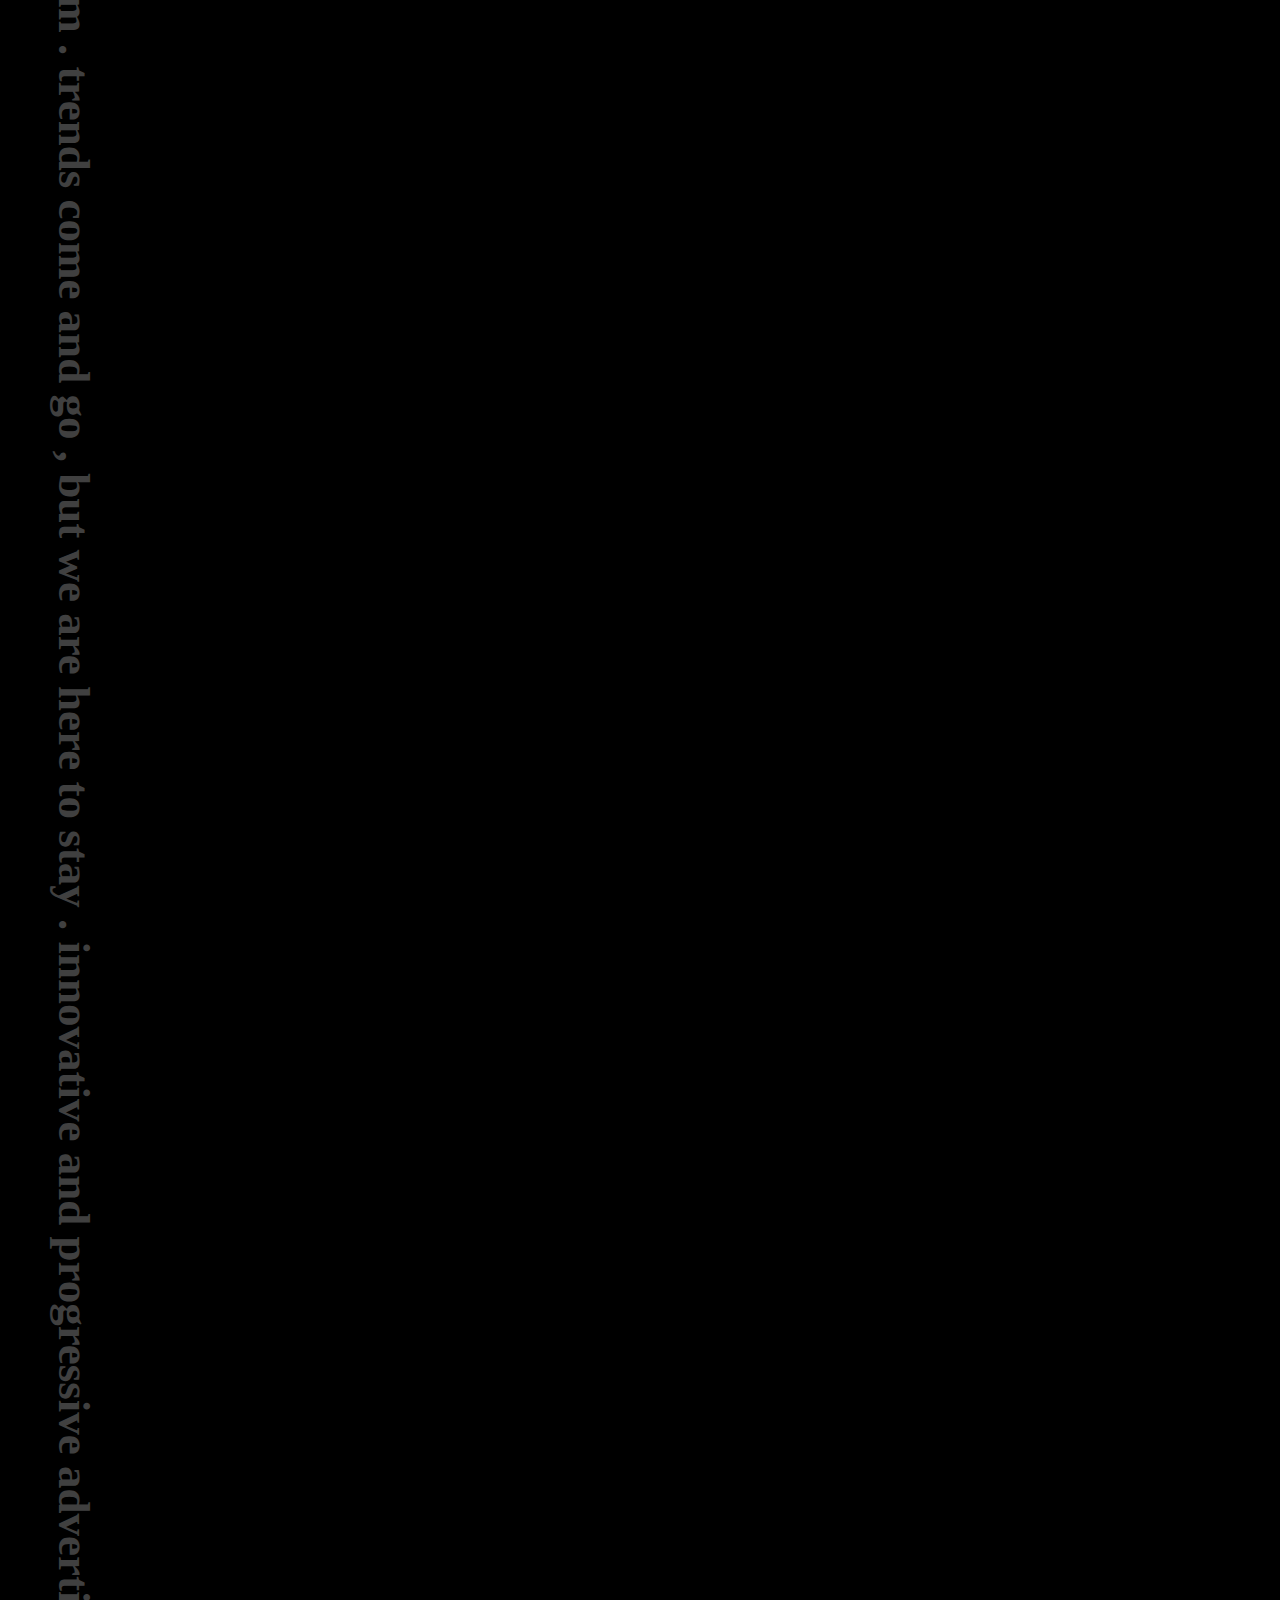
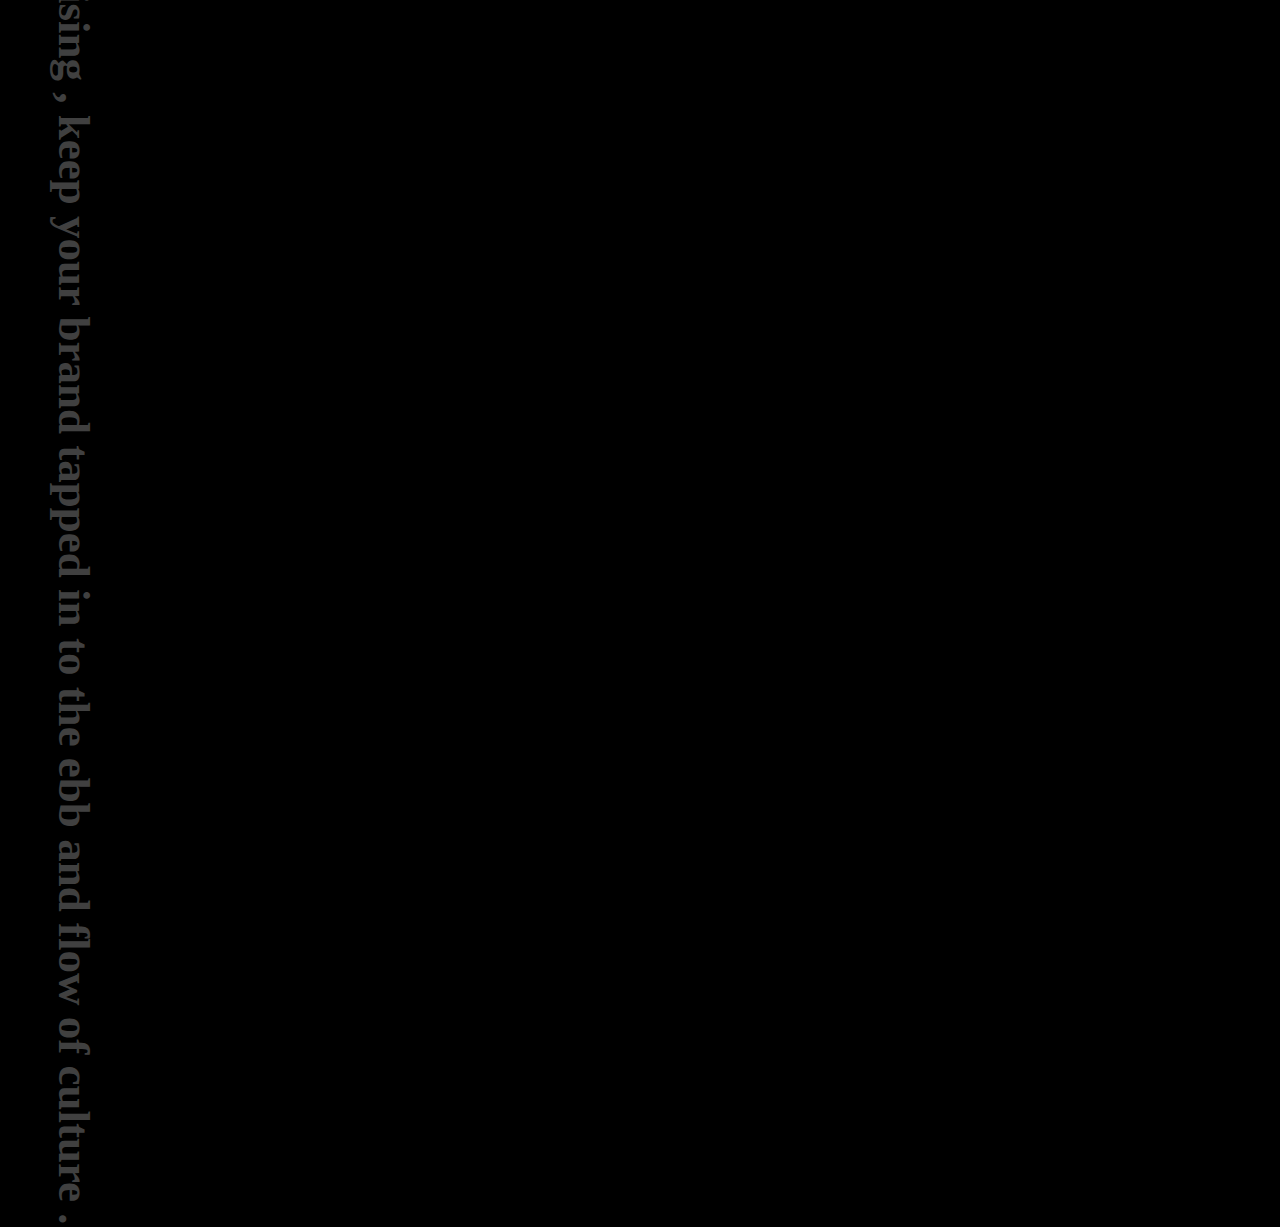
==== commit 8a4f5fd6: "new homepage" ====
--- a/index.html
+++ b/index.html
@@ -3,27 +3,47 @@
     <head>
         <link rel = "stylesheet" type = "text/css" href = "aa.css">
         <title>advertising & advertisements</title>
-        <meta name="keywords" content="home page of the strangest advertising agency on earth">
-        <meta name="description" content="home contact">
+        <meta name="keywords" content="full service creative advertising and brand work based in the beautiful cities of Copenhagen and Vancouver">
+        <meta name="description" content="Copenhagen & Vancouver's extremely strange ( but real ) advertising agency .">
+		<meta name="og:title" property="og:title" content="ad&ad - the strangest ad agency on earth">
         <meta name="viewport" content="width=device-width, initial-scale=1.0">
         <link rel="icon" href="favicon.ico">
+		<meta charset="UTF-8">
     </head>
 
     <body>
+	<div style='overflow-x:hidden;overflow-y:hidden'>
        
             <img src="logo2inv.png" alt="invisible ad&ad logo" style="max-height:20pt">
-            <br>
-            <br>
-            <br>
+			<div class='flex'>
+
             <img class="logo" alt="ad&ad logo" src="logo2.png">
-            <br>
-            <br>
-            <br>
-
-            <a class="l indexbtn" href = "ourwork.html">ourwork</a><br>
-            <a class="c indexbtn" href = "about.html">about</a><br>
+			</div>
+			
+	
+			<nav class='flex'>
+			<div>
+            <a class="l indexbtn" href = "ourwork.html">ourwork</a>
+			</div>
+			<div>
+            <a class="c indexbtn" href = "about.html">about</a>
+			</div>
+			<div>
             <a class="r indexbtn" href = "contact.html">contact</a>
+			</div>
+			</nav>
+		
+		
       
+		<h3 class='banner'>
+		we don't let anyone mess with our clients , web design , creative ads , consulting , make something strange , become amazing . advertising & advertisements is the oldest advertising agency on earth , at least thats what my boss tells me . copywriting , web development , photography , our skilled creatives can handle anything you throw at them . vancouver and copenhagen , two beautiful cities , evan and emma , two strange creatives ! the world needs more advertising , we're here get the ball rolling !
+		</h3>
+		
+		<h5 class='bannerv'>
+		emphemeral and adaptive , there are no two words to better describe our creative team . trends come and go , but we are here to stay . innovative and progressive advertising , keep your brand tapped in to the ebb and flow of culture .
+		</h5>
+		
+		</div>
     </body>
     <script src="aa.js"></script>
 </html>
--- a/aa.css
+++ b/aa.css
@@ -7,7 +7,6 @@
     text-align: center;
     font-size:30pt;
     color:white;
-    overflow-x: hidden;
 }
 
 a{
@@ -16,6 +15,45 @@
     text-decoration: none;
 }
 
+h3{
+	white-space:nowrap;
+	text-wrap:nowrap;
+	font-weight:900;
+	color:grey;
+	opacity:0.5;
+	font-size:5vmin;
+	-moz-transform: scale(1,2);
+}
+
+
+.htext{
+	 font-size:15pt;
+}
+
+.banner{
+	position:absolute;
+	bottom:0;
+	overflow:hidden;
+}
+
+.bannerv{
+	position:absolute;
+	bottom:0;
+	left:-3vmin;
+}
+
+h5{
+	white-space:nowrap;
+	font-size:5vmin;
+	writing-mode:vertical-rl;
+	text-wrap:nowrap;
+	-moz-transform: scale(2,1);
+	font-weight:900;
+	color:grey;
+	opacity:0;
+
+}
+
 a:hover , h4:hover{
     color:gray;
     cursor:grab
@@ -79,19 +117,17 @@
 }
 
 .indexbtn{
-    -webkit-transform: scale(1.5,1);
+    /*-webkit-transform: scale(1.5,1);
     -moz-transform: scale(1.5,1);
     -ms-transform: scale(1.5,1);
     -o-transform: scale(1.5,1);
-    transform: scale(1.5,1);
+    transform: scale(1.5,1);*/
     margin-bottom:10vh;
     opacity: 0;
 }
 
 .c{
-    position:absolute;
-	left:47%;
-    bottom:25%;
+
     transition:transform 10s ease-out 0s, -webkit-transform 10s ease-out 0s, -moz-transform 10s ease-out 0s, -ms-transform 10s ease-out 0s, -o-transform 10s ease-out 0s;
 }
 
@@ -104,18 +140,24 @@
     transform: scale(1.5,5); */
 }
 
+.flex{
+	margin-top:10vh;
+	display:flex;
+	justify-content:center;
+	align-items:center;
+}
+
+.flex div{
+	width:100%;
+}
 
 .l{
-    position:absolute;
-    right:70%;
-    bottom:25%;
+
     transition:transform 10s ease-out 0s, -webkit-transform 10s ease-out 0s, -moz-transform 10s ease-out 0s, -ms-transform 10s ease-out 0s, -o-transform 10s ease-out 0s;
 }
 
 .r{
-    position:absolute;
-    left:70%;
-    bottom:25%;
+
     transition:transform 10s ease-out 0s, -webkit-transform 10s ease-out 0s, -moz-transform 10s ease-out 0s, -ms-transform 10s ease-out 0s, -o-transform 10s ease-out 0s;
 }
 
@@ -236,8 +278,10 @@
 
 
 .logo{
-    max-height:30vh;
+	margin-top:10vh;
+    max-height:20vh;
     opacity: 0;
+	display:block;
 }
 
 .logo2{
@@ -309,6 +353,11 @@
 
 @media screen and (max-aspect-ratio:8/6){
 
+.flex{
+	flex-direction:column;
+	align-items:center;
+}
+
 .mobh{
     display: none;
 }
@@ -343,19 +392,19 @@
 }
 
 .c{ 
-    font-size:3vmax;
+    font-size:4vmax;
     display:inline-block;
     position:inherit;
 }
 
 .l{
-    font-size:3vmax;
+    font-size:4vmax;
     display:inline-block;
     position:inherit;
 }
 
 .r{
-    font-size:3vmax;
+    font-size:4vmax;
     display:inline-block;
     position:inherit;
 }
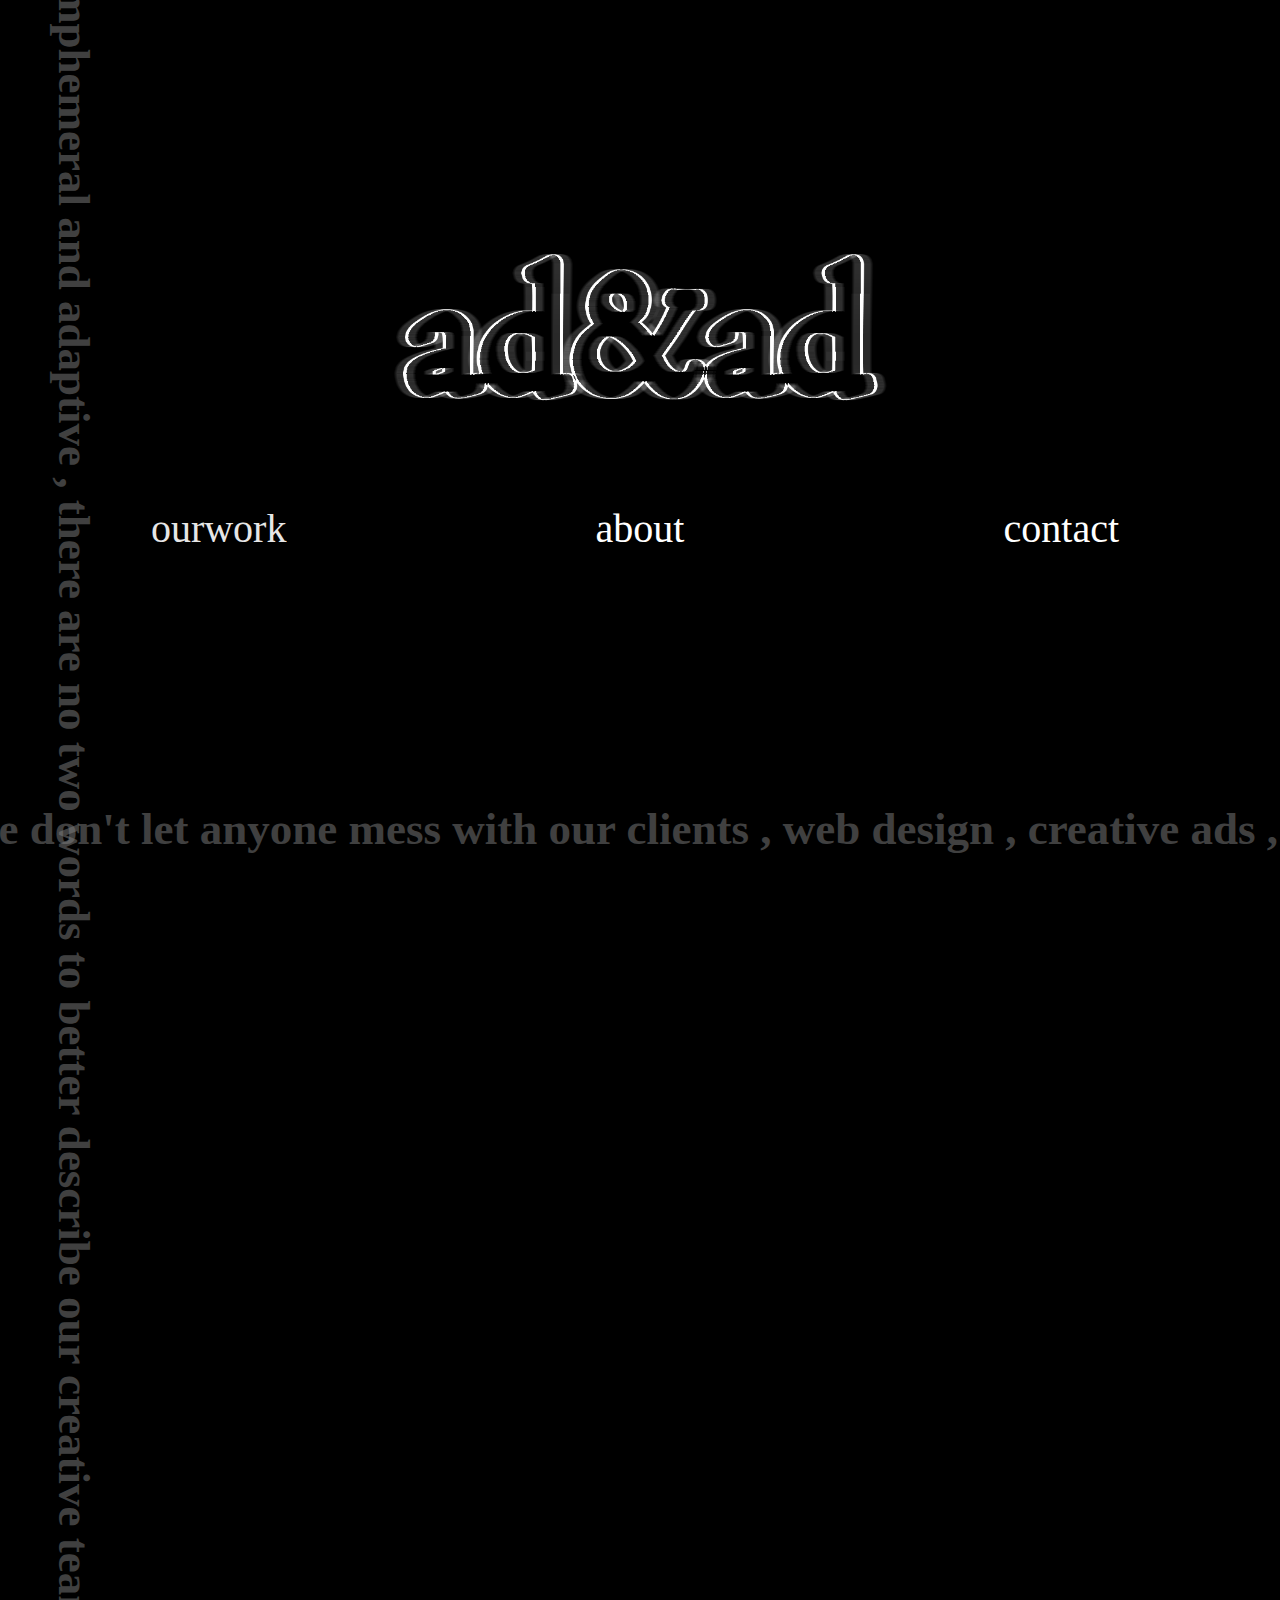
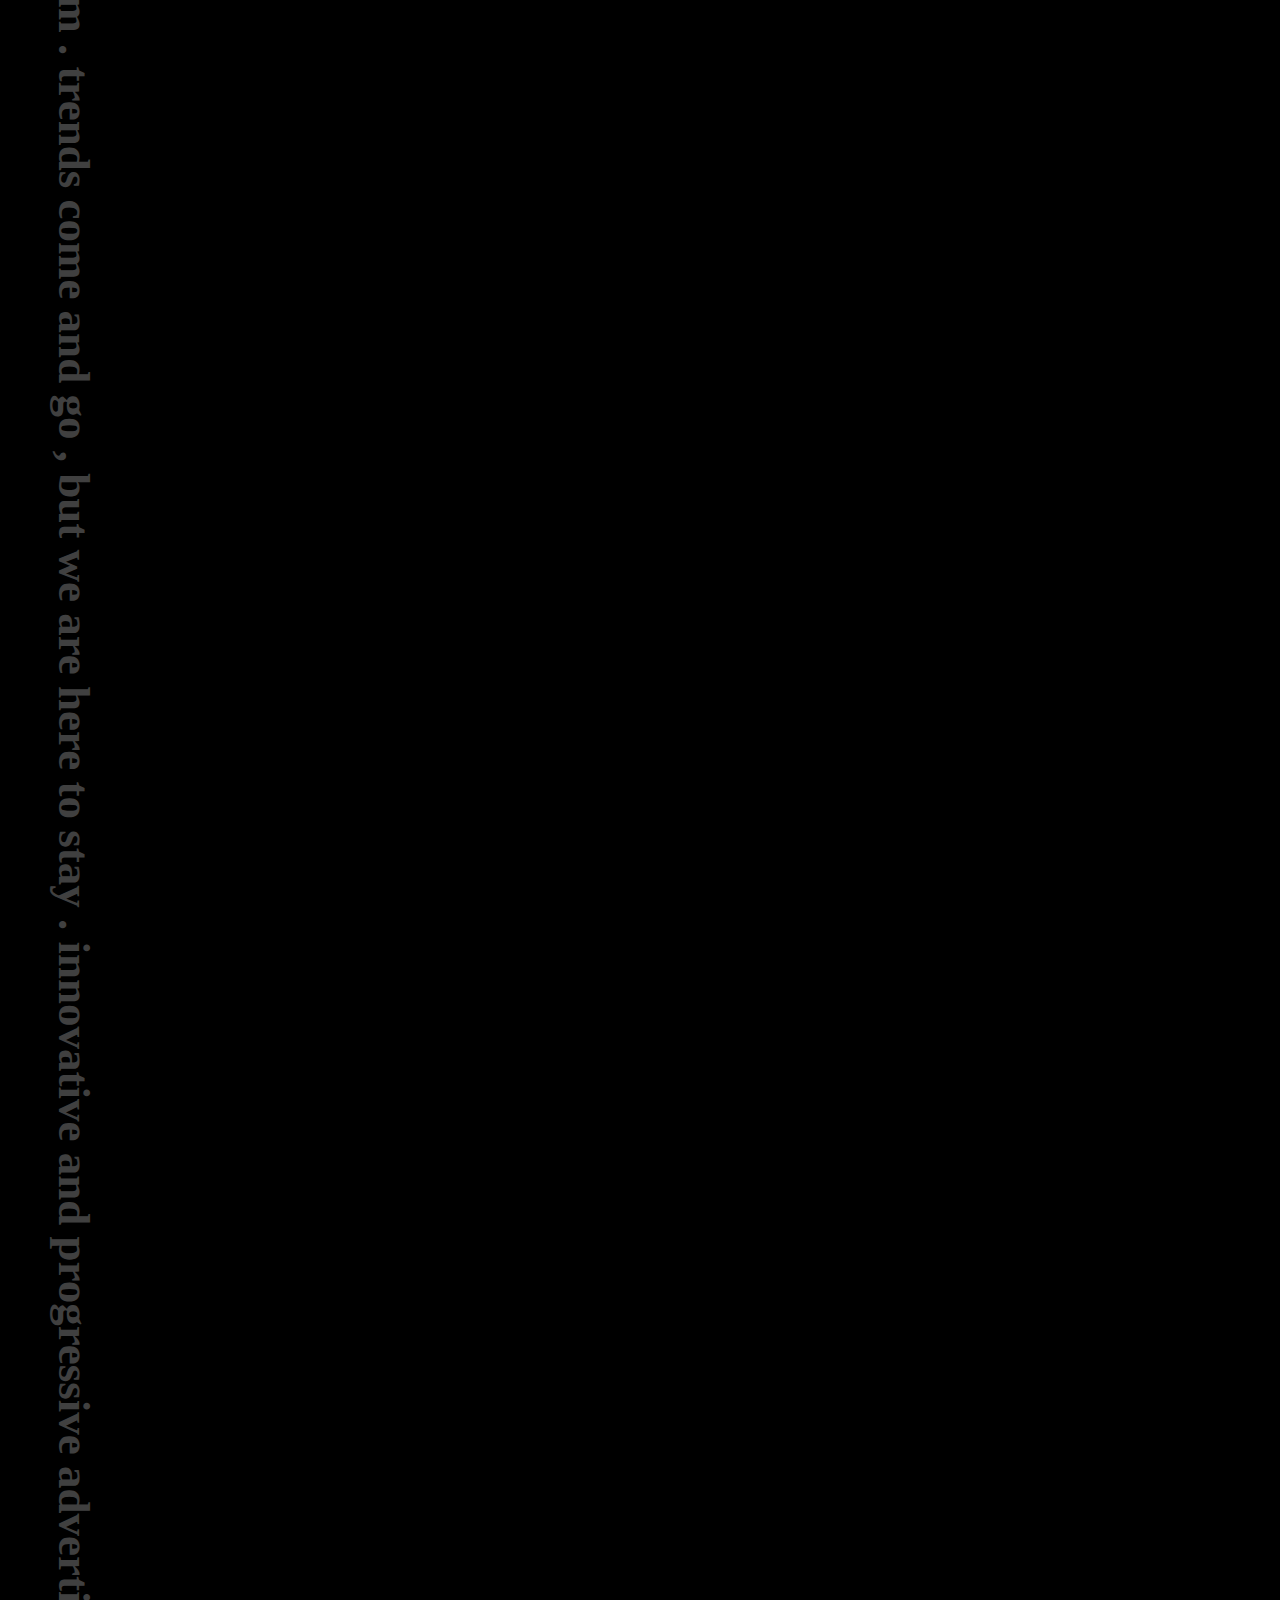
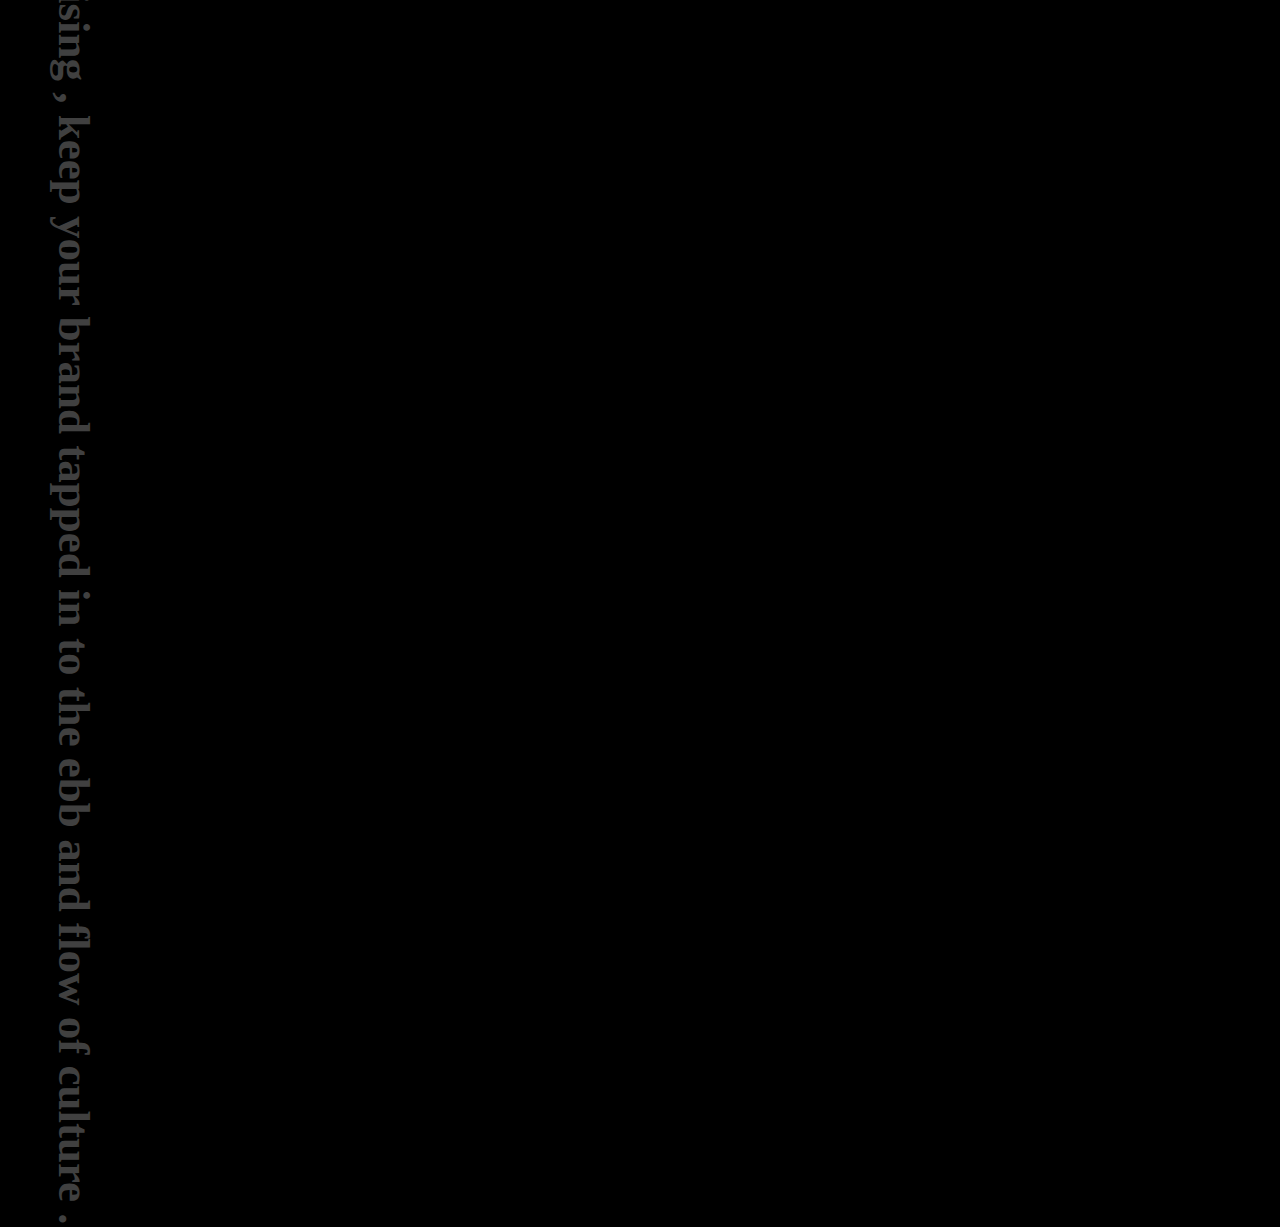
==== commit 606d1dd6: "why do i need a commit message" ====
--- a/index.html
+++ b/index.html
@@ -3,7 +3,7 @@
     <head>
         <link rel = "stylesheet" type = "text/css" href = "aa.css">
         <title>advertising & advertisements</title>
-        <meta name="keywords" content="full service creative advertising and brand work based in the beautiful cities of Copenhagen and Vancouver">
+        <meta name="keywords" content="ad&ad or adandad , short for advertising and advertisements , is a full service creative advertising and brand work based in the beautiful cities of Copenhagen and Vancouver">
         <meta name="description" content="Copenhagen & Vancouver's extremely strange ( but real ) advertising agency .">
 		<meta name="og:title" property="og:title" content="ad&ad - the strangest ad agency on earth">
         <meta name="viewport" content="width=device-width, initial-scale=1.0">
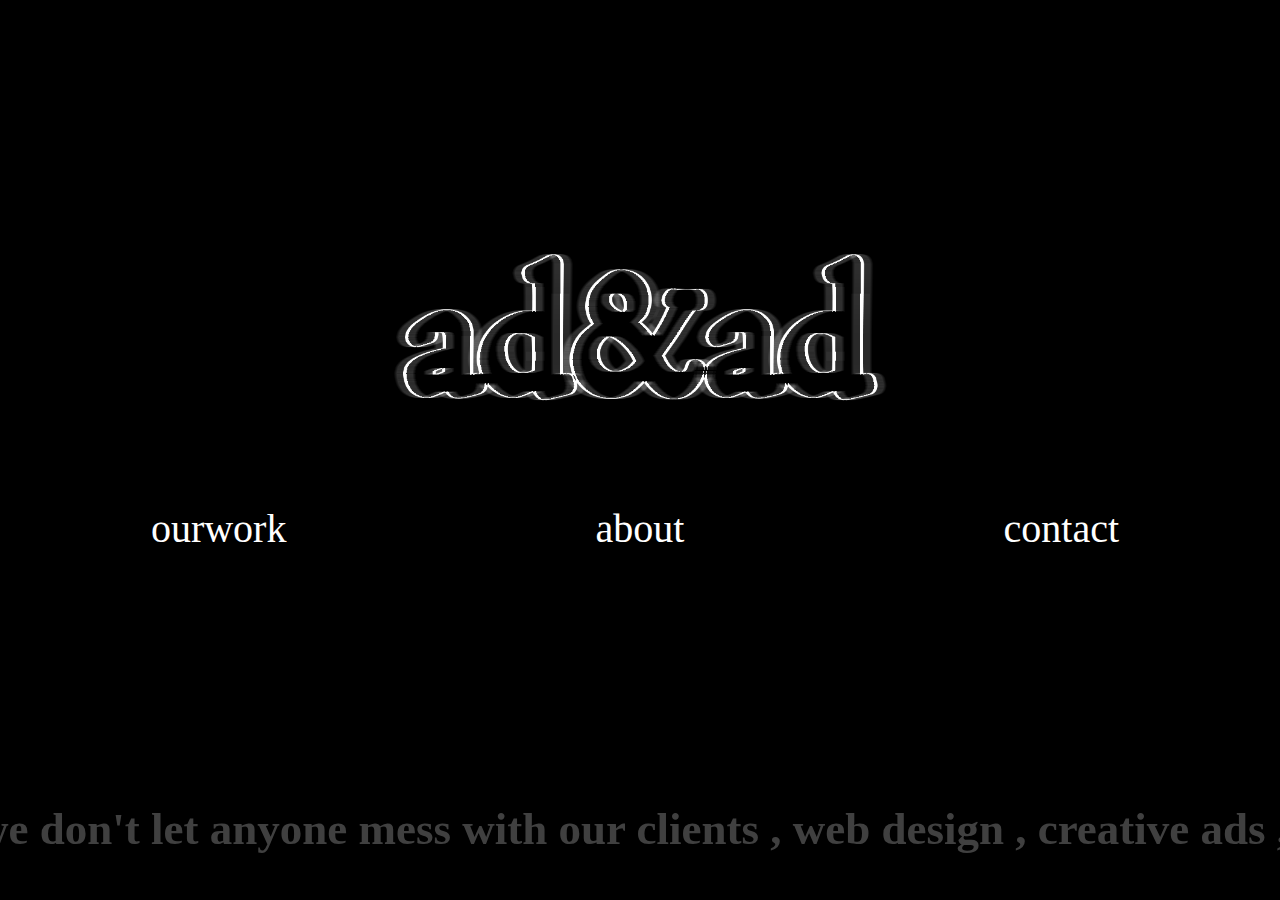
==== commit f521bba1: "started blog" ====
--- a/index.html
+++ b/index.html
@@ -12,7 +12,7 @@
     </head>
 
     <body>
-	<div style='overflow-x:hidden;overflow-y:hidden'>
+	<div>
        
             <img src="logo2inv.png" alt="invisible ad&ad logo" style="max-height:20pt">
 			<div class='flex'>
@@ -34,14 +34,16 @@
 			</nav>
 		
 		
-      
+	   <div class='bannercontainer'>
 		<h3 class='banner'>
 		we don't let anyone mess with our clients , web design , creative ads , consulting , make something strange , become amazing . advertising & advertisements is the oldest advertising agency on earth , at least thats what my boss tells me . copywriting , web development , photography , our skilled creatives can handle anything you throw at them . vancouver and copenhagen , two beautiful cities , evan and emma , two strange creatives ! the world needs more advertising , we're here get the ball rolling !
 		</h3>
 		
-		<h5 class='bannerv'>
+		<!--<h5 class='bannerv'>
 		emphemeral and adaptive , there are no two words to better describe our creative team . trends come and go , but we are here to stay . innovative and progressive advertising , keep your brand tapped in to the ebb and flow of culture .
-		</h5>
+		</h5>-->
+		
+		</div>
 		
 		</div>
     </body>
--- a/aa.css
+++ b/aa.css
@@ -25,6 +25,15 @@
 	-moz-transform: scale(1,2);
 }
 
+h1{
+font-size:150%;
+line-height:50px;	
+}
+
+.bannercontainer{
+	position:fixed;
+	bottom:0;
+}
 
 .htext{
 	 font-size:15pt;
@@ -38,7 +47,6 @@
 
 .bannerv{
 	position:absolute;
-	bottom:0;
 	left:-3vmin;
 }
 
@@ -248,6 +256,19 @@
     line-height: 25pt;
 }
 
+.entry{
+	border:1px solid white;
+	padding:1vmax;
+	margin:1vmax;
+}
+
+.blogtext{
+    font-size: 13pt;
+    line-height: 25pt;
+	width:40vmax;
+	margin:auto;
+}
+
 .footer{
     font-size: 13pt;
     line-height: 25pt;
